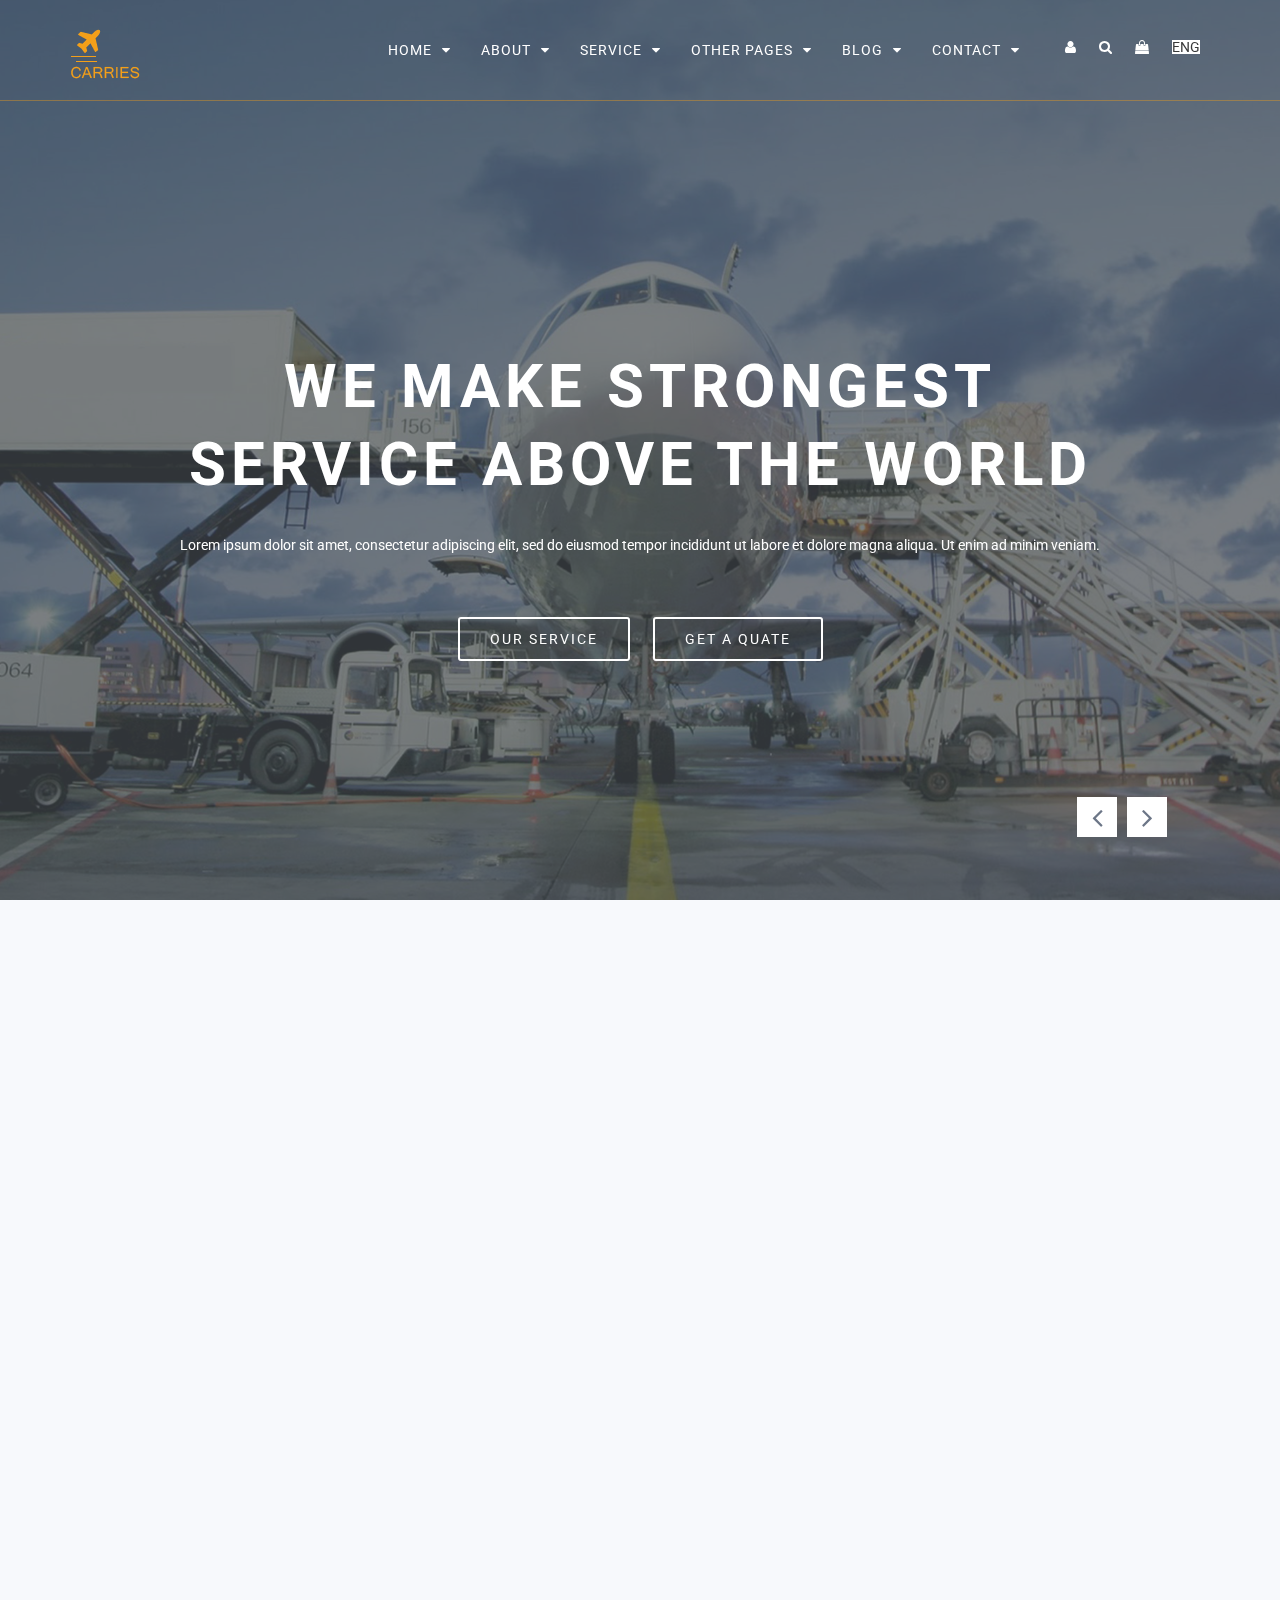
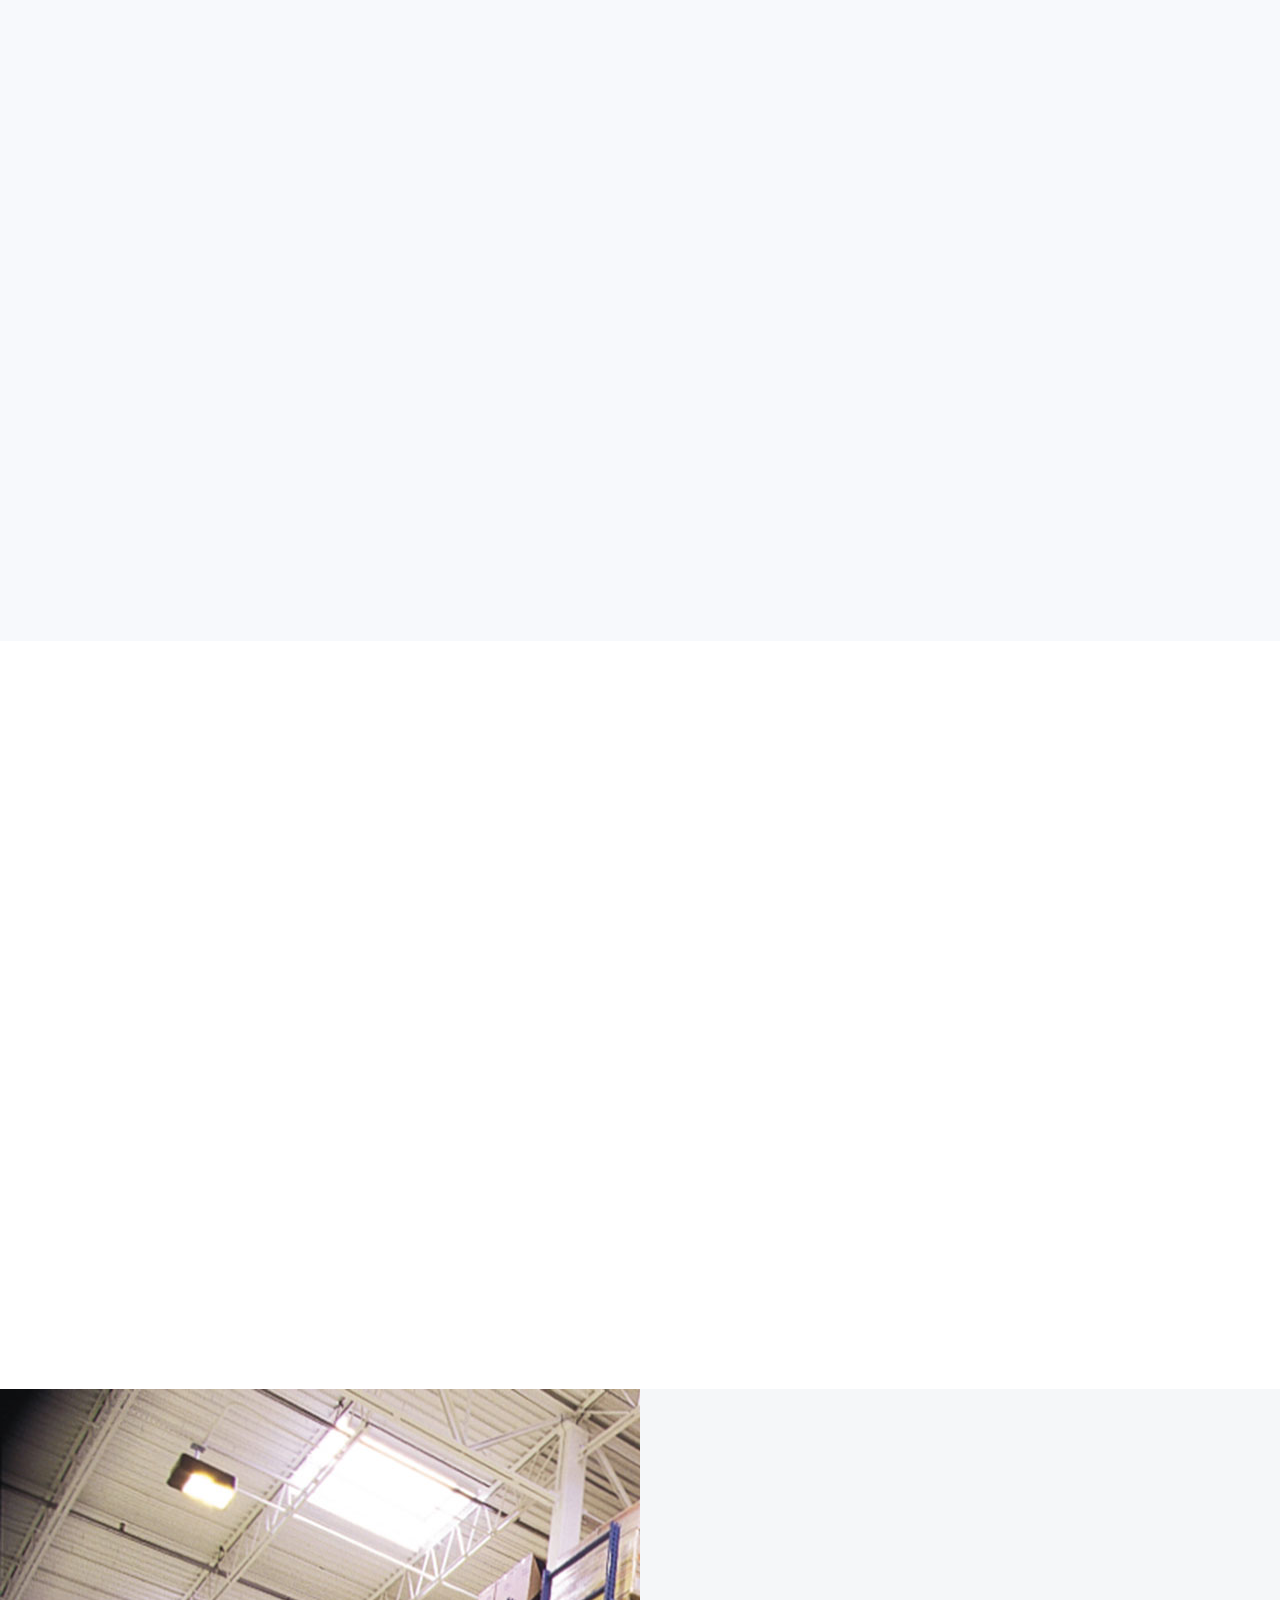
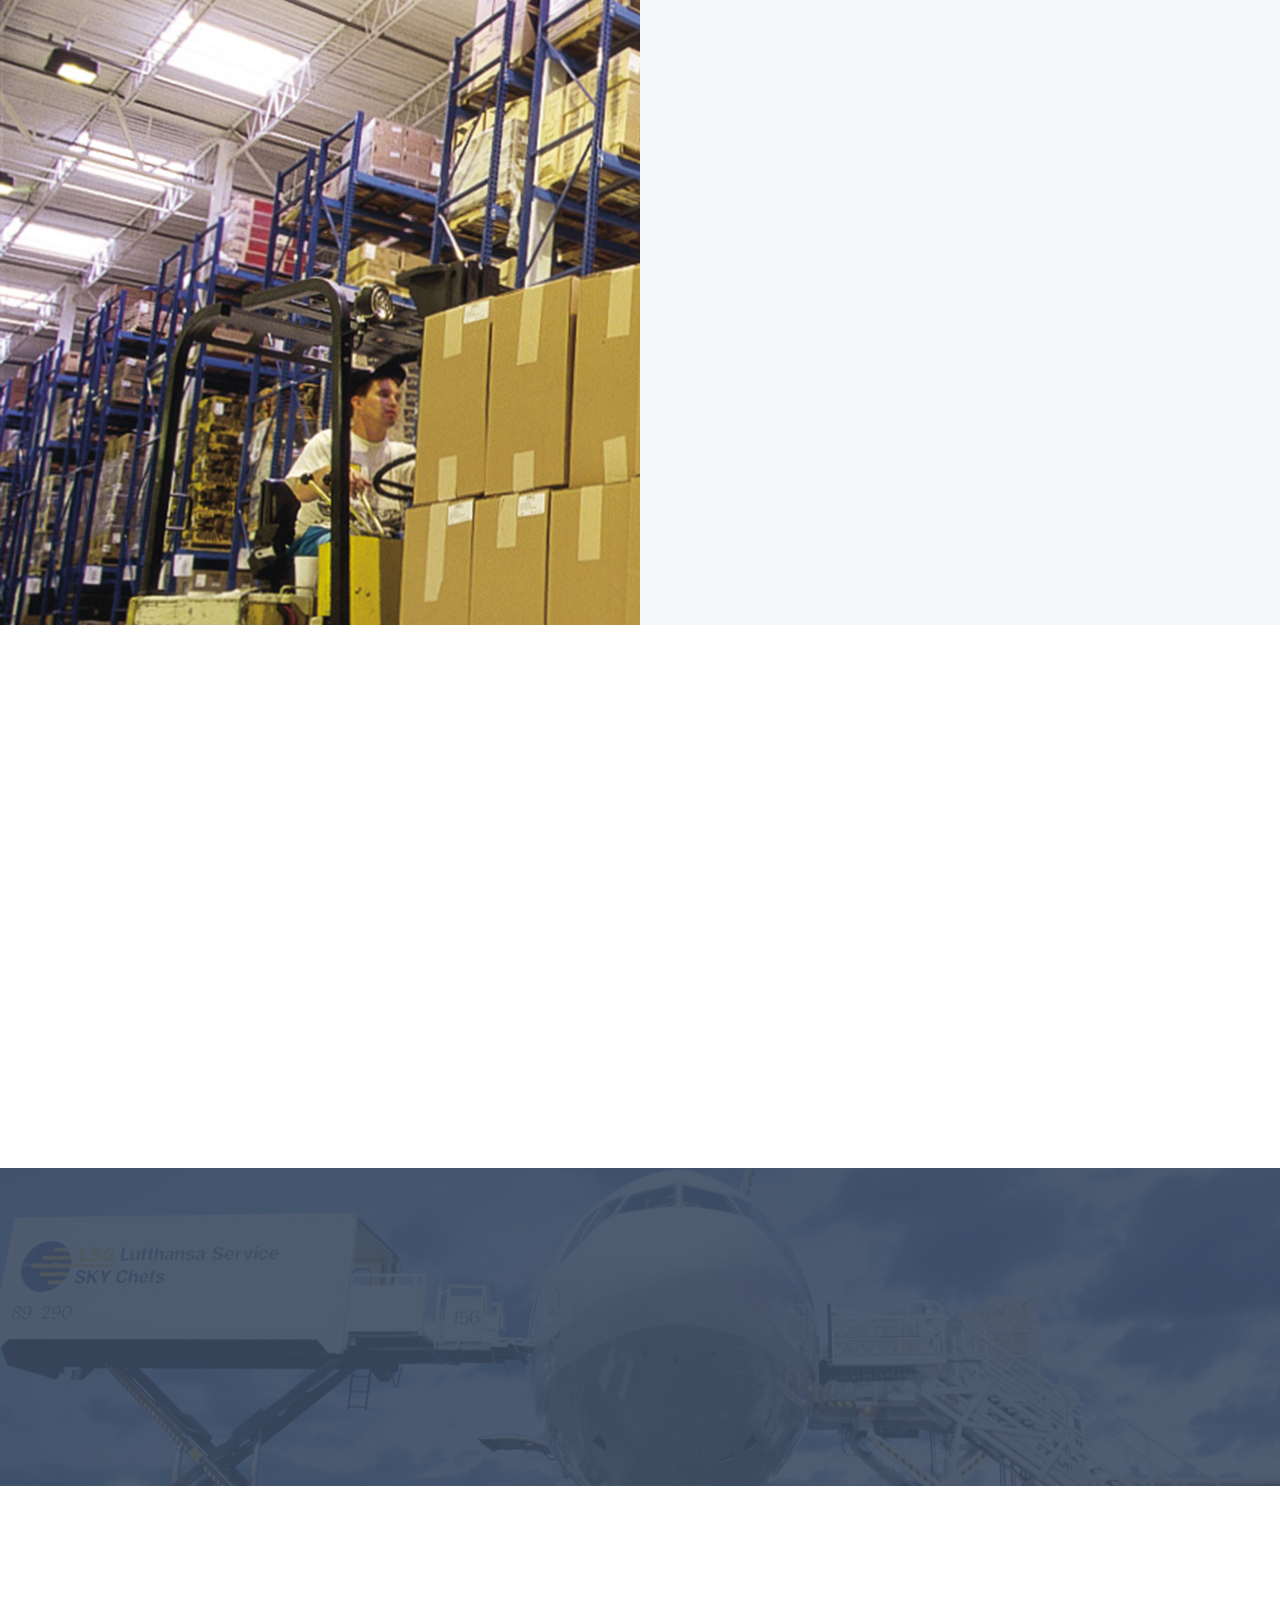
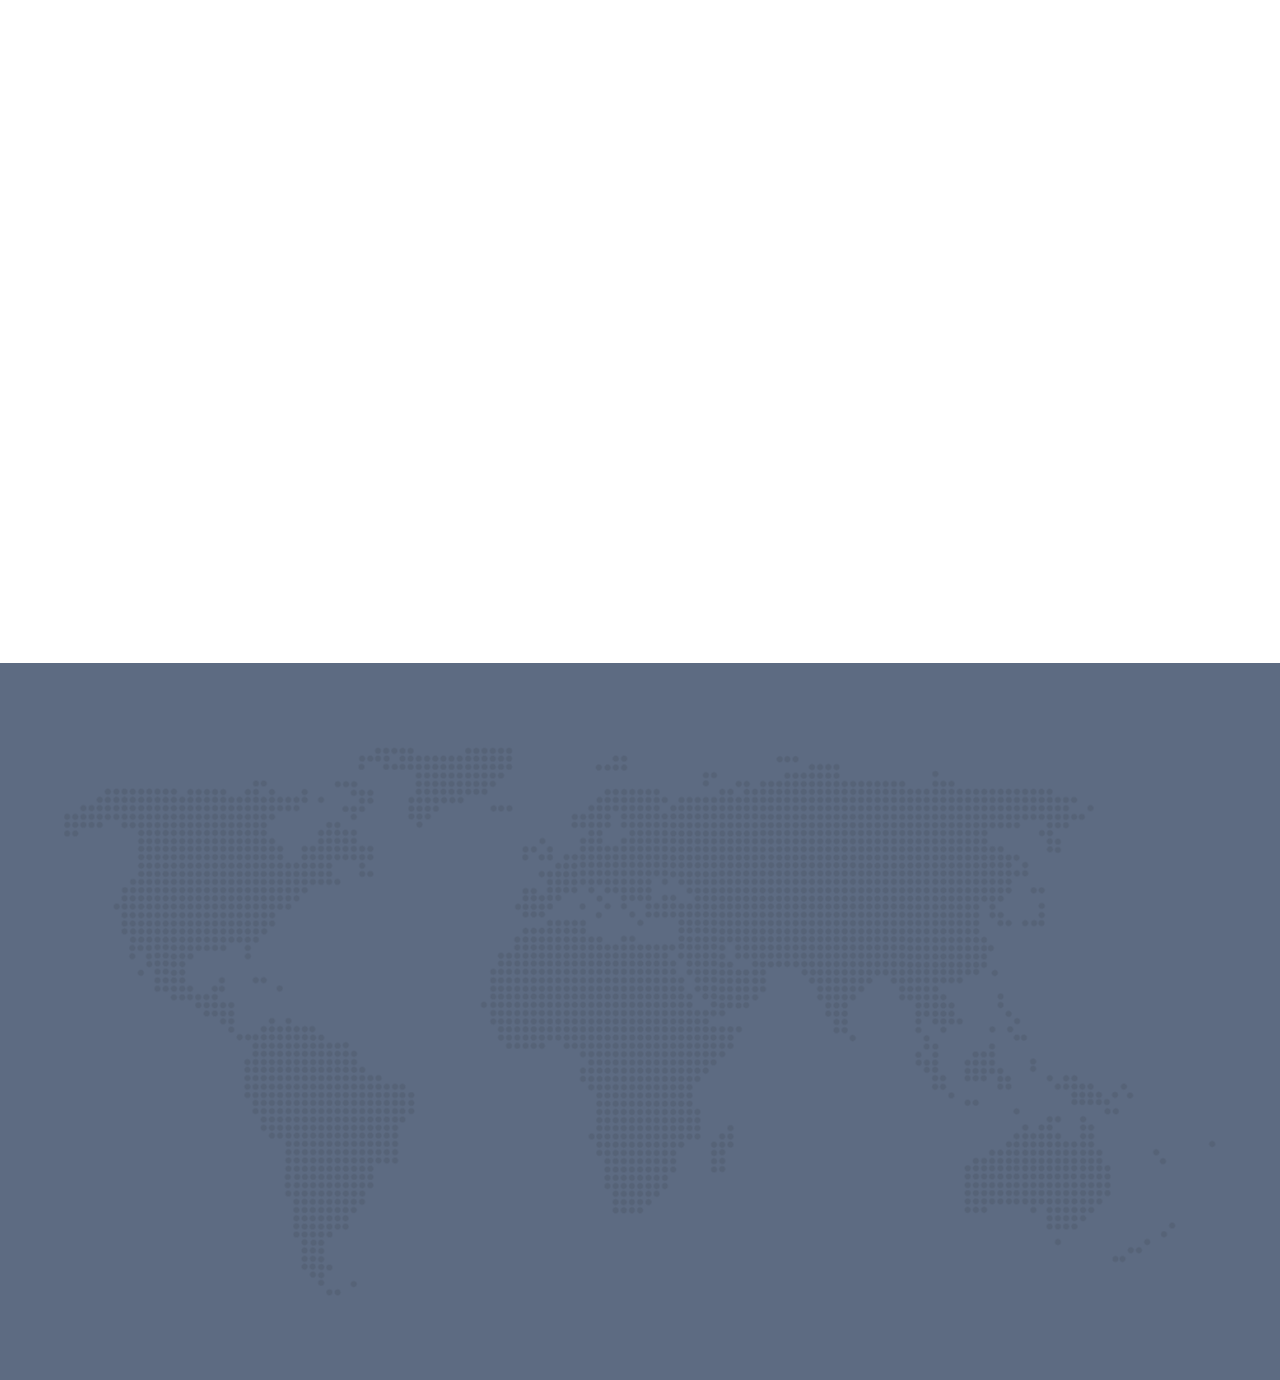
==== carries/index.html @ 47256d6e "The template" ====
<!doctype html>
<!--[if lt IE 7]>      <html class="no-js lt-ie9 lt-ie8 lt-ie7" lang=""> <![endif]-->
<!--[if IE 7]>         <html class="no-js lt-ie9 lt-ie8" lang=""> <![endif]-->
<!--[if IE 8]>         <html class="no-js lt-ie9" lang=""> <![endif]-->
<!--[if gt IE 8]><!-->
<html class="no-js" lang="en">
<!--<![endif]-->

<head>
    <!--====== USEFULL META ======-->
    <meta charset="UTF-8">
    <meta http-equiv="X-UA-Compatible" content="IE=edge">
    <meta name="viewport" content="width=device-width, initial-scale=1">
    <meta name="description" content="Transportation & Agency Template is a simple Smooth transportation and Agency Based Template" />
    <meta name="keywords" content="Portfolio, Agency, Onepage, Html, Business, Blog, Parallax" />

    <!--====== TITLE TAG ======-->
    <title>Carries HTML5 Business Template</title>

    <!--====== FAVICON ICON =======-->
    <link rel="shortcut icon" type="image/ico" href="img/favicon.png" />

    <!--====== STYLESHEETS ======-->
    <link rel="stylesheet" href="css/normalize.css">
    <link rel="stylesheet" href="css/animate.css">
    <link rel="stylesheet" href="css/stellarnav.min.css">
    <link rel="stylesheet" href="css/owl.carousel.css">
    <link href="css/bootstrap.min.css" rel="stylesheet">
    <link href="css/font-awesome.min.css" rel="stylesheet">

    <!--====== MAIN STYLESHEETS ======-->
    <link href="style.css" rel="stylesheet">
    <link href="css/responsive.css" rel="stylesheet">

    <script src="js/vendor/modernizr-2.8.3.min.js"></script>
    <!--[if lt IE 9]>
        <script src="//oss.maxcdn.com/html5shiv/3.7.2/html5shiv.min.js"></script>
        <script src="//oss.maxcdn.com/respond/1.4.2/respond.min.js"></script>
        <![endif]-->
</head>

<body class="home-one">

    <!--[if lt IE 8]>
        <p class="browserupgrade">You are using an <strong>outdated</strong> browser. Please <a href="http://browsehappy.com/">upgrade your browser</a> to improve your experience.</p>
    <![endif]-->

    <!--- PRELOADER -->
    <div class="preeloader">
        <div class="preloader-spinner"></div>
    </div>

    <!--SCROLL TO TOP-->
    <a href="#home" class="scrolltotop"><i class="fa fa-long-arrow-up"></i></a>

    <!--START TOP AREA-->
    <header class="top-area" id="home">
        <div class="top-area-bg" data-stellar-background-ratio="0.6"></div>
        <div class="header-top-area">
            <!--MAINMENU AREA-->
            <div class="mainmenu-area" id="mainmenu-area">
                <div class="mainmenu-area-bg"></div>
                <nav class="navbar">
                    <div class="container">
                        <div class="navbar-header">
                            <a href="#home" class="navbar-brand"><img src="img/logo.png" alt="logo"></a>
                        </div>
                        <div class="search-and-language-bar pull-right">
                            <ul>
                                <li><a href="#"><i class="fa fa-user"></i></a></li>
                                <li class="search-box"><i class="fa fa-search"></i></li>
                                <li><a href="#"><i class="fa fa-shopping-bag"></i></a></li>
                                <li class="select-language">
                                    <select name="#" id="#">
                                    <option selected value="End">ENG</option>
                                    <option value="ARA">ARA</option>
                                    <option value="CHI">CHI</option>
                                </select>
                                </li>
                            </ul>
                            <form action="#" class="search-form">
                                <input type="search" name="search" id="search">
                                <button type="submit"><i class="fa fa-search"></i></button>
                            </form>
                        </div>
                        <div id="main-nav" class="stellarnav">
                            <ul id="nav" class="nav navbar-nav">
                                <li><a href="index.html">home</a>
                                    <ul>
                                        <li><a href="index.html">Home Version 1</a></li>
                                        <li><a href="index-2.html">Home Version 2</a></li>
                                        <li><a href="index-3.html">Home Version 3</a></li>
                                        <li><a href="index-4.html">Home Version 4</a></li>
                                    </ul>
                                </li>
                                <li><a href="about.html">about</a>
                                    <ul>
                                        <li><a href="about.html">About</a></li>
                                        <li><a href="about-company-profile.html">About Profile</a></li>
                                        <li><a href="about-company-history.html">About History</a></li>
                                        <li><a href="about-company-report.html">About Report</a></li>
                                        <li><a href="about-team.html">About Team</a></li>
                                        <li><a href="about-support.html">About Support</a></li>
                                    </ul>
                                </li>
                                <li><a href="service.html">Service</a>
                                    <ul>
                                        <li><a href="service.html">Service Version 1</a></li>
                                        <li><a href="service-2.html">Service Version 2</a></li>
                                        <li><a href="service-3.html">Service Version 3</a></li>
                                        <li><a href="single-service.html">Service Details</a></li>
                                    </ul>
                                </li>
                                <li><a href="">Other Pages</a>
                                    <ul>
                                        <li><a href="404.html">404</a></li>
                                        <li><a href="coming-soon.html">Coming Soon</a></li>
                                    </ul>
                                </li>
                                <li><a href="blog.html">Blog</a>
                                    <ul>
                                        <li><a href="blog.html">Blog Version 1</a></li>
                                        <li><a href="blog-2.html">Blog Version 2</a></li>
                                        <li><a href="single-blog.html">Single Blog</a></li>
                                    </ul>
                                </li>
                                <li><a href="contact.html">Contact</a>
                                    <ul>
                                        <li><a href="contact.html">Contact Version 1</a></li>
                                        <li><a href="contact-2.html">Contact Version 2</a></li>
                                    </ul>
                                </li>
                            </ul>
                        </div>
                    </div>
                </nav>
            </div>
            <!--END MAINMENU AREA END-->
        </div>
        <!--HOME SLIDER AREA-->
        <div class="welcome-slider-area">
            <div class="welcome-single-slide slider-bg-one">
                <div class="container">
                    <div class="row flex-v-center">
                        <div class="col-md-10 col-md-offset-1">
                            <div class="welcome-text text-center">
                                <h1>WE MAKE STRONGEST SERVICE ABOVE THE WORLD</h1>
                                <p>Lorem ipsum dolor sit amet, consectetur adipiscing elit, sed do eiusmod tempor incididunt ut labore et dolore magna aliqua. Ut enim ad minim veniam.</p>
                                <div class="home-button">
                                    <a href="#">Our Service</a>
                                    <a href="#">Get A Quate</a>
                                </div>
                            </div>
                        </div>
                    </div>
                </div>
            </div>
            <div class="welcome-single-slide slider-bg-two">
                <div class="container">
                    <div class="row flex-v-center">
                        <div class="col-md-10 col-md-offset-1">
                            <div class="welcome-text text-center">
                                <h1>WE MAKE STRONGEST SERVICE ABOVE THE WORLD</h1>
                                <p>Lorem ipsum dolor sit amet, consectetur adipiscing elit, sed do eiusmod tempor incididunt ut labore et dolore magna aliqua. Ut enim ad minim veniam.</p>
                                <div class="home-button">
                                    <a href="#">Our Service</a>
                                    <a href="#">Get A Quate</a>
                                </div>
                            </div>
                        </div>
                    </div>
                </div>
            </div>
        </div>
        <!--END HOME SLIDER AREA-->
    </header>
    <!--END TOP AREA-->

    <!--BLOG AREA-->
    <section class="blog-area gray-bg padding-top">
        <div class="container">
            <div class="row">
                <div class="col-md-4 col-lg-4 col-sm-6 col-xs-12">
                    <div class="single-blog wow fadeInUp" data-wow-delay="0.2s">
                        <div class="blog-image">
                            <img src="img/blog/blog_1.jpg" alt="">
                        </div>
                        <div class="blog-details text-center">
                            <div class="blog-meta"><a href="#"><i class="fa fa-ship"></i></a></div>
                            <h3><a href="single-blog.html">Ocean Freight</a></h3>
                            <p>It is a long established fact that a reader will be distracted by the readable content of a page when looking at its layout..</p>
                            <a href="single-blog.html" class="read-more">Read More</a>
                        </div>
                    </div>
                </div>
                <div class="col-md-4 col-lg-4 col-sm-6 col-xs-12">
                    <div class="single-blog wow fadeInUp" data-wow-delay="0.3s">
                        <div class="blog-image">
                            <img src="img/blog/blog_2.jpg" alt="">
                        </div>
                        <div class="blog-details text-center">
                            <div class="blog-meta"><a href="#"><i class="fa fa-plane"></i></a></div>
                            <h3><a href="single-blog.html">Air Freight</a></h3>
                            <p>It is a long established fact that a reader will be distracted by the readable content of a page when looking at its layout..</p>
                            <a href="single-blog.html" class="read-more">Read More</a>
                        </div>
                    </div>
                </div>
                <div class="col-md-4 col-lg-4 col-sm-12 col-xs-12">
                    <div class="single-blog wow fadeInUp" data-wow-delay="0.4s">
                        <div class="blog-image">
                            <img src="img/blog/blog_3.jpg" alt="">
                        </div>
                        <div class="blog-details text-center">
                            <div class="blog-meta"><a href="#"><i class="fa fa-truck"></i></a></div>
                            <h3><a href="single-blog.html">Street Freight</a></h3>
                            <p>It is a long established fact that a reader will be distracted by the readable content of a page when looking at its layout..</p>
                            <a href="single-blog.html" class="read-more">Read More</a>
                        </div>
                    </div>
                </div>
            </div>
        </div>
    </section>
    <!--BLOG AREA END-->

    <!--ABOUT AREA-->
    <section class="about-area gray-bg section-padding">
        <div class="container">
            <div class="row">
                <div class="col-md-4 col-lg-4 col-sm-12 col-xs-12">
                    <div class="quote-form-area wow fadeIn">
                        <h3>Get A Quote</h3>
                        <form class="quote-form" action="#">
                            <p class="width-full">
                                <input type="text" name="name" id="name" placeholder="Your Name">
                            </p>
                            <p class="width-half">
                                <input type="email" name="email" id="email" placeholder="Email">
                                <input class="pull-right" type="phone" name="phone" id="phone" placeholder="Phone">
                            </p>
                            <p class="width-half">
                                <input type="text" name="type" id="type" placeholder="Type">
                                <input class="pull-right" type="text" name="quantity" id="quantity" placeholder="Quantity">
                            </p>
                            <p class="width-full">
                                <input type="text" name="destination" id="destination" placeholder="Destination">
                            </p>
                            <p>
                                <textarea name="quote-message" id="quote-message" cols="30" rows="4" placeholder="Your Message..."></textarea>
                            </p>
                            <button type="submit">Send</button>
                        </form>
                    </div>
                </div>
                <div class="col-md-7 col-lg-7 col-md-offset-1 col-lg-offset-1 col-sm-12 col-xs-12">
                    <div class="about-content-area wow fadeIn">
                        <div class="about-content">
                            <h2>We have 25 years experience in this passion</h2>
                            <p>There are many variations of passages of Lorem Ipsum available, but the majority have suffered alteration in some form, by injected humour, or randomised words which don't look even slightly believable. If you are going to use a passage of Lorem Ipsum,</p>
                            <a href="#">read more <i class="fa fa-angle-right"></i></a>
                        </div>
                        <div class="about-count">
                            <div class="single-about-count">
                                <h4><i class="fa fa-suitcase"></i> 120</h4>
                                <p>Project Done</p>
                            </div>
                            <div class="single-about-count">
                                <h4><i class="fa fa-thumbs-o-up"></i> 100</h4>
                                <p>Project Done</p>
                            </div>
                            <div class="single-about-count">
                                <h4><i class="fa fa-users"></i> 30</h4>
                                <p>Project Done</p>
                            </div>
                        </div>
                    </div>
                </div>
            </div>
        </div>
    </section>
    <!--ABOUT AREA END-->

    <!--SERVICE AREA-->
    <section class="service-area">
        <div class="service-top-area padding-top">
            <div class="container">
                <div class="row">
                    <div class="col-md-6 col-lg-6 col-md-offset-3 col-lg-offset-3 col-sm-12 col-xs-12">
                        <div class="area-title text-center wow fadeIn">
                            <h2>Our Service</h2>
                            <p>Sed ut perspiciatis unde omnis iste natus error sit voluptatem accusantium doloremque laudantium, </p>
                        </div>
                    </div>
                </div>
                <div class="row">
                    <div class="col-md-4 col-lg-4 col-sm-12 col-xs-12">
                        <div class="service-content wow fadeIn">
                            <h2>we offer quick & powerful logistics solution</h2>
                            <p>I must explain to you how all this mistaken idea of denouncing pleasure and praising pain was born and I will give you.</p>
                            <a href="service.html" class="read-more">Learn More</a>
                        </div>
                    </div>
                    <div class="col-md-8 col-lg-8 col-sm-12 col-xs-12">
                        <div class="service-catalouge-content-area wow fadeIn">
                            <div class="service-catalouge-bg"></div>
                            <div class="row">
                                <div class="col-md-7 col-lg-7 col-md-offset-5 col-lg-offset-5 col-sm-12 col-xs-12">
                                    <div class="catalouge-content">
                                        <h3>Why Choose Us ?</h3>
                                        <p>I must explain to you how all this mistaken idea of denouncing pleasure and praising pain was born and I will give you.</p>
                                        <ul>
                                            <li><i class="fa fa-check"></i> Lorem ipsum dolor sit amet, consectetur.</li>
                                            <li><i class="fa fa-check"></i> Sed quia consequuntur magni dolores eos.</li>
                                            <li><i class="fa fa-check"></i> Nemo enim ipsam voluptatem .</li>
                                            <li><i class="fa fa-check"></i> We denounce with righteous indignation.</li>
                                        </ul>
                                        <a href="service.html" class="read-more">Learn More</a>
                                    </div>
                                </div>
                            </div>
                        </div>
                    </div>
                </div>
            </div>
        </div>
        <div class="service-bottom-area section-padding">
            <div class="service-bottom-area-bg"></div>
            <div class="container">
                <div class="row">
                    <div class="col-md-6 col-lg-6 col-md-offset-6 col-lg-offset-6 col-sm-12 col-xs-12">
                        <div class="service-list wow fadeIn">
                            <div class="single-service">
                                <div class="service-icon-hexagon">
                                    <div class="hex">
                                        <div class="service-icon">
                                            <i class="fa fa-dropbox"></i>
                                        </div>
                                    </div>
                                </div>
                                <div class="service-details">
                                    <h4>Ware House</h4>
                                    <p>Sed ut perspiciatis unde omnis iste natus error sit voluptatem accusantium doloremque laudantium, totam rem aperiam.</p>
                                    <a href="#">read more</a>
                                </div>
                            </div>
                            <div class="single-service">
                                <div class="service-icon-hexagon">
                                    <div class="hex">
                                        <div class="service-icon"><i class="fa fa-truck"></i></div>
                                    </div>
                                </div>
                                <div class="service-details">
                                    <h4>Road Freight</h4>
                                    <p>Sed ut perspiciatis unde omnis iste natus error sit voluptatem accusantium doloremque laudantium, totam rem aperiam.</p>
                                    <a href="#">read more</a>
                                </div>
                            </div>
                            <div class="single-service">
                                <div class="service-icon-hexagon">
                                    <div class="hex">
                                        <div class="service-icon"><i class="fa fa-ship"></i></div>
                                    </div>
                                </div>
                                <div class="service-details">
                                    <h4>Sea Freight</h4>
                                    <p>Sed ut perspiciatis unde omnis iste natus error sit voluptatem accusantium doloremque laudantium, totam rem aperiam.</p>
                                    <a href="#">read more</a>
                                </div>
                            </div>
                            <div class="single-service">
                                <div class="service-icon-hexagon">
                                    <div class="hex">
                                        <div class="service-icon"><i class="fa fa-plane"></i></div>
                                    </div>
                                </div>
                                <div class="service-details">
                                    <h4>Air Freight</h4>
                                    <p>Sed ut perspiciatis unde omnis iste natus error sit voluptatem accusantium doloremque laudantium, totam rem aperiam.</p>
                                    <a href="#">read more</a>
                                </div>
                            </div>
                        </div>
                    </div>
                </div>
            </div>
        </div>
    </section>
    <!--SERVICE AREA END-->

    <!--PROMO AREA-->
    <section class="promo-area">
        <div class="promo-top-area section-padding wow fadeIn">
            <div class="container">
                <div class="row">
                    <div class="col-md-4 col-lg-4 col-sm-6 col-xs-12">
                        <div class="single-promo">
                            <div class="promo-icon"><i class="fa fa-anchor"></i></div>
                            <div class="promo-details">
                                <h3>Our Location</h3>
                                <p>Lorem ipsum dolor sit amet, consectetur adipiscing elit.</p>
                            </div>
                        </div>
                        <div class="single-promo">
                            <div class="promo-icon"><i class="fa fa-newspaper-o"></i></div>
                            <div class="promo-details">
                                <h3>Latest News</h3>
                                <p>Lorem ipsum dolor sit amet, consectetur adipiscing elit.</p>
                            </div>
                        </div>
                    </div>
                    <div class="col-md-4 col-lg-4 col-sm-6 col-xs-12">
                        <div class="single-promo">
                            <div class="promo-icon"><i class="fa fa-umbrella"></i></div>
                            <div class="promo-details">
                                <h3>24/7 Support</h3>
                                <p>Lorem ipsum dolor sit amet, consectetur adipiscing elit.</p>
                            </div>
                        </div>
                        <div class="single-promo">
                            <div class="promo-icon"><i class="fa fa-bicycle"></i></div>
                            <div class="promo-details">
                                <h3>Fast Delevery</h3>
                                <p>Lorem ipsum dolor sit amet, consectetur adipiscing elit.</p>
                            </div>
                        </div>
                    </div>
                </div>
            </div>
        </div>
        <div class="promo-bottom-area section-padding">
            <div class="promo-botton-area-bg" data-stellar-background-ratio="0.6"></div>
            <div class="container">
                <div class="row">
                    <div class="col-md-10 col-lg-10 col-md-offset-1 col-lg-offset-1 col-sm-12 col-xs-12 text-center">
                        <div class="promo-bottom-content wow fadeIn">
                            <h2>we provide international freight &amp; logistics service worldwidw</h2>
                            <a href="#" class="read-more">Get a quote</a>
                        </div>
                    </div>
                </div>
            </div>
        </div>
    </section>
    <!--PROMO AREA END-->

    <!--TESTMONIAL AREA -->
    <section class="testmonial-area section-padding">
        <div class="container">
            <div class="row">
                <div class="col-md-6 col-lg-6 col-md-offset-3 col-lg-offset-3 col-sm-12 col-xs-12">
                    <div class="area-title text-center wow fadeIn">
                        <h2>what client’s say</h2>
                    </div>
                </div>
            </div>
            <div class="row">
                <div class="col-md-4 col-lg-4 col-md-offset-4 col-lg-offset-4 col-sm-8 col-sm-offset-2 col-xs-8 col-xs-offset-2">
                    <div class="client-photo-list wow fadeIn">
                        <div class="client_photo">
                            <div class="item">
                                <img src="img/testmonial/1.jpg" alt="">
                            </div>
                            <div class="item">
                                <img src="img/testmonial/2.jpg" alt="">
                            </div>
                            <div class="item">
                                <img src="img/testmonial/3.jpg" alt="">
                            </div>
                            <div class="item">
                                <img src="img/testmonial/1.jpg" alt="">
                            </div>
                            <div class="item">
                                <img src="img/testmonial/2.jpg" alt="">
                            </div>
                        </div>
                    </div>
                </div>
            </div>
            <div class="row">
                <div class="col-md-12">
                    <div class="client_nav">
                        <span class="fa fa-angle-left testi_prev"></span>
                        <span class="fa fa-angle-right testi_next"></span>
                    </div>
                </div>
                <div class="col-xs-12 col-md-10 col-md-offset-1 text-center">
                    <div class="client-details-content wow fadeIn">
                        <div class="client_details">
                            <div class="item">
                                <q>Lorem ipsum dolor sit amet, consectetur adipiscing elit, sed do eiusmod tempor incididunt ut labore et dolore magna aliqua. Ut enim ad minim veniam, quis nostrud exercitation ullamco laboris nisi ut aliquip ex ea commodo consequat. Duis aute irure dolor in reprehenderit in voluptate velit esse cillum dolore eu fugiat nulla pariatur. </q>
                                <h3>JABIN KANE</h3>
                                <p>CEO, TOPSMMPANEL.COM</p>
                            </div>
                            <div class="item">
                                <q>Lorem ipsum dolor sit amet, consectetur adipiscing elit, sed do eiusmod tempor incididunt ut labore et dolore magna aliqua. Ut enim ad minim veniam, quis nostrud exercitation ullamco laboris nisi ut aliquip ex ea commodo consequat. Duis aute irure dolor in reprehenderit in voluptate velit esse cillum dolore eu fugiat nulla pariatur. </q>
                                <h3>JABIN KANE</h3>
                                <p>CEO, TOPSMMPANEL.COM</p>
                            </div>
                            <div class="item">
                                <q>Lorem ipsum dolor sit amet, consectetur adipiscing elit, sed do eiusmod tempor incididunt ut labore et dolore magna aliqua. Ut enim ad minim veniam, quis nostrud exercitation ullamco laboris nisi ut aliquip ex ea commodo consequat. Duis aute irure dolor in reprehenderit in voluptate velit esse cillum dolore eu fugiat nulla pariatur. </q>
                                <h3>JABIN KANE</h3>
                                <p>CEO, TOPSMMPANEL.COM</p>
                            </div>
                            <div class="item">
                                <q>Lorem ipsum dolor sit amet, consectetur adipiscing elit, sed do eiusmod tempor incididunt ut labore et dolore magna aliqua. Ut enim ad minim veniam, quis nostrud exercitation ullamco laboris nisi ut aliquip ex ea commodo consequat. Duis aute irure dolor in reprehenderit in voluptate velit esse cillum dolore eu fugiat nulla pariatur. </q>
                                <h3>JABIN KANE</h3>
                                <p>CEO, TOPSMMPANEL.COM</p>
                            </div>
                            <div class="item">
                                <q>Lorem ipsum dolor sit amet, consectetur adipiscing elit, sed do eiusmod tempor incididunt ut labore et dolore magna aliqua. Ut enim ad minim veniam, quis nostrud exercitation ullamco laboris nisi ut aliquip ex ea commodo consequat. Duis aute irure dolor in reprehenderit in voluptate velit esse cillum dolore eu fugiat nulla pariatur. </q>
                                <h3>JABIN KANE</h3>
                                <p>CEO, TOPSMMPANEL.COM</p>
                            </div>
                        </div>
                    </div>
                </div>
            </div>
        </div>
    </section>
    <!--TESTMONIAL AREA END -->

    <!--FOOER AREA-->
    <div class="footer-area dark-bg">
        <div class="footer-area-bg"></div>
        <div class="footer-top-area wow fadeIn">
            <div class="container">
                <div class="row">
                    <div class="col-md-6 col-lg-6 col-sm-12 col-xs-12">
                        <div class="subscribe-content">
                            <h2>Weekly Newsletter</h2>
                            <p>There are many vaiations of passages of lorem ipsum available.</p>
                        </div>
                    </div>
                    <div class="col-md-6 col-lg-6 col-sm-12 col-xs-12">
                        <div class="subscriber-form-area">
                            <form action="#" class="subsriber-form">
                                <label for="subscriber-mail"><i class="fa fa-envelope-o"></i></label>
                                <input type="email" name="subscriber-mail" id="subscriber-mail" placeholder="Enter Your Mail">
                                <button type="submit">subscribe</button>
                            </form>
                        </div>
                    </div>
                </div>
                <div class="row">
                    <div class="col-md-12">
                        <div class="footer-border"> </div>
                    </div>
                </div>
            </div>
        </div>
        <div class="footer-bottom-area wow fadeIn">
            <div class="container">
                <div class="row">
                    <div class="col-md-3 col-lg-3 col-sm-6 col-xs-12">
                        <div class="single-footer-widget footer-about">
                            <h3>About Us</h3>
                            <p>Lorem ipsum dolor sit amet, consectetur adipiscing elit.</p>
                            <ul>
                                <li><i class="fa fa-phone"></i> <a href="callto:+8801911854378">+8801911854378</a></li>
                                <li><i class="fa fa-map-marker"></i> <a href="mailto:backpiper.com@gmail.com">backpiper.com@gmail.com</a></li>
                                <li><i class="fa fa-phone"></i> Gazipur, 1704, Bangladesh. 1215.</li>
                            </ul>
                        </div>
                    </div>
                    <div class="col-md-3 col-lg-3 col-sm-6 col-xs-12">
                        <div class="single-footer-widget twitter-widget">
                            <h3>Latest Tweets</h3>
                            <ul>
                                <li>
                                    <div class="twitter-icon"><i class="fa fa-phone"></i></div>
                                    <div class="tweet-detail">
                                        <p>Sed ut perspiciatis unde omnis iste natus error sit voluptatem .</p>
                                        <a href="#" class="tweet-meta">5 Miniutes Ago</a>
                                    </div>
                                </li>
                                <li>
                                    <div class="twitter-icon"><i class="fa fa-phone"></i></div>
                                    <div class="tweet-detail">
                                        <p>Sed ut perspiciatis unde omnis iste natus error sit voluptatem .</p>
                                        <a href="#" class="tweet-meta">5 Miniutes Ago</a>
                                    </div>
                                </li>
                            </ul>
                        </div>
                    </div>
                    <div class="col-md-3 col-lg-3 col-sm-6 col-xs-12">
                        <div class="single-footer-widget list-widget">
                            <h3>Customer Service</h3>
                            <ul>
                                <li><a href="#">Support Forums</a></li>
                                <li><a href="#">Communication</a></li>
                                <li><a href="#">FAQS</a></li>
                                <li><a href="#">Privacy Policy</a></li>
                                <li><a href="#">Rules & Condition</a></li>
                                <li><a href="#">Contact Us</a></li>
                            </ul>
                        </div>
                    </div>
                    <div class="col-md-3 col-lg-3 col-sm-6 col-xs-12">
                        <div class="single-footer-widget instafeed-widget">
                            <h3>Customer Service</h3>
                            <ul>
                                <li><a href="#"><img src="img/instafeed/1.jpg" alt=""></a></li>
                                <li><a href="#"><img src="img/instafeed/2.jpg" alt=""></a></li>
                                <li><a href="#"><img src="img/instafeed/3.jpg" alt=""></a></li>
                                <li><a href="#"><img src="img/instafeed/4.jpg" alt=""></a></li>
                                <li><a href="#"><img src="img/instafeed/5.jpg" alt=""></a></li>
                                <li><a href="#"><img src="img/instafeed/6.jpg" alt=""></a></li>
                            </ul>
                        </div>
                    </div>
                </div>
                <div class="row">
                    <div class="col-md-12">
                        <div class="footer-border"> </div>
                    </div>
                </div>
            </div>
        </div>
        <div class="footer-copyright-area">
            <div class="container">
                <div class="row">
                    <div class="col-md-6 col-lg-6 col-sm-12 col-xs-12">
                        <div class="footer-copyright wow fadeIn">
                            <!-- Link back to Colorlib can't be removed. Template is licensed under CC BY 3.0. -->
                            <p>Copyright &copy;<script>document.write(new Date().getFullYear());</script> All rights reserved | This template is made with <i class="fa fa-heart-o" aria-hidden="true"></i> by <a href="https://colorlib.com" target="_blank">Colorlib</a></p>
                            <!-- Link back to Colorlib can't be removed. Template is licensed under CC BY 3.0. -->
                        </div>
                    </div>
                    <div class="col-md-6 col-lg-6 col-sm-12 col-xs-12">
                        <div class="footer-social-bookmark text-right wow fadeIn">
                            <ul class="social-bookmark">
                                <li><a href="#"><i class="fa fa-facebook"></i></a></li>
                                <li><a href="#"><i class="fa fa-vimeo"></i></a></li>
                                <li><a href="#"><i class="fa fa-twitter"></i></a></li>
                                <li><a href="#"><i class="fa fa-behance"></i></a></li>
                                <li><a href="#"><i class="fa fa-dribbble"></i></a></li>
                            </ul>
                        </div>
                    </div>
                </div>
            </div>
        </div>
    </div>
    <!--FOOER AREA END-->


    <!--====== SCRIPTS JS ======-->
    <script src="js/vendor/jquery-1.12.4.min.js"></script>
    <script src="js/vendor/bootstrap.min.js"></script>

    <!--====== PLUGINS JS ======-->
    <script src="js/vendor/jquery.easing.1.3.js"></script>
    <script src="js/vendor/jquery-migrate-1.2.1.min.js"></script>
    <script src="js/vendor/jquery.appear.js"></script>
    <script src="js/owl.carousel.min.js"></script>
    <script src="js/stellar.js"></script>
    <script src="js/wow.min.js"></script>
    <script src="js/stellarnav.min.js"></script>
    <script src="js/contact-form.js"></script>
    <script src="js/jquery.sticky.js"></script>

    <!--===== ACTIVE JS=====-->
    <script src="js/main.js"></script>
</body>

</html>
---- carries/css/stellarnav.min.css ----
.stellarnav,.stellarnav li{position:relative;line-height:normal}.stellarnav{width:100%;z-index:9900}.stellarnav ul{margin:0;padding:0;text-align:center}.stellarnav li{list-style:none;display:block;margin:0;padding:0;vertical-align:middle}.stellarnav li a{padding:15px;display:block;text-decoration:none;color:#777;font-size:inherit;font-family:inherit;box-sizing:border-box;-webkit-transition:all .3s ease-out;-moz-transition:all .3s ease-out;transition:all .3s ease-out}.stellarnav>ul>li{display:inline-block}.stellarnav>ul>li>a{padding:20px 40px}.stellarnav ul ul{top:auto;width:220px;position:absolute;z-index:9900;text-align:left;display:none;background:#ddd}.stellarnav li li{display:block}.stellarnav ul ul ul{top:0;left:220px}.stellarnav>ul>li:hover>ul>li:hover>ul{opacity:1;visibility:visible;top:0}.stellarnav>ul>li.drop-left>ul{right:0}.stellarnav li.drop-left ul ul{left:auto;right:220px}.stellarnav.light,.stellarnav.light ul ul{background:rgba(255,255,255,1)}.stellarnav.light li a{color:#000}.stellarnav.light .call-btn-mobile,.stellarnav.light .close-menu,.stellarnav.light .location-btn-mobile,.stellarnav.light .menu-toggle{color:rgba(0,0,0,1)}.stellarnav.dark,.stellarnav.dark ul ul{background:rgba(0,0,0,1)}.stellarnav.dark li a{color:#FFF}.stellarnav.dark .call-btn-mobile,.stellarnav.dark .close-menu,.stellarnav.dark .location-btn-mobile,.stellarnav.dark .menu-toggle{color:rgba(255,255,255,1)}.stellarnav.fixed{position:fixed;width:100%;top:0;left:0;z-index:9999}body.stellarnav-noscroll-x{overflow-x:hidden}.stellarnav li.has-sub>a:after{content:'\f0d7';font-family:FontAwesome;margin-left:10px}.stellarnav li li.has-sub>a:after{content:'\f0da';font-family:FontAwesome;margin-left:10px}.stellarnav li.drop-left li.has-sub>a:after{float:left;content:'\f0d9';font-family:FontAwesome;margin-right:10px}.stellarnav.hide-arrows li li.has-sub>a:after,.stellarnav.hide-arrows li.drop-left li.has-sub>a:after,.stellarnav.hide-arrows li.has-sub>a:after{display:none}.stellarnav .dd-toggle{display:none;position:absolute;top:0;right:0;padding:0;width:48px;height:48px;text-align:center;z-index:9999;border:0}.stellarnav .dd-toggle i{position:absolute;margin:auto;top:33%;left:0;right:0;-webkit-transition:transform .3s ease-out;-moz-transition:transform .3s ease-out;transition:transform .3s ease-out}.stellarnav.mobile>ul>li>a.dd-toggle{padding:0}.stellarnav li.call-btn-mobile,.stellarnav li.location-btn-mobile{display:none}.stellarnav li.open>a.dd-toggle i{-webkit-transform:rotate(135deg);-ms-transform:rotate(135deg);-o-transform:rotate(135deg);transform:rotate(135deg)}.stellarnav .call-btn-mobile,.stellarnav .close-menu,.stellarnav .location-btn-mobile,.stellarnav .menu-toggle{display:none;text-transform:uppercase;text-decoration:none;color:#777;padding:15px;box-sizing:border-box}.stellarnav .full{width:100%}.stellarnav .half{width:50%}.stellarnav .third{width:33%;text-align:center}.stellarnav .location-btn-mobile.third{text-align:center}.stellarnav .location-btn-mobile.half{text-align:right}.stellarnav.light .half,.stellarnav.light .third{border-left:1px solid rgba(0,0,0,.15)}.stellarnav.light.left .half,.stellarnav.light.left .third,.stellarnav.light.right .half,.stellarnav.light.right .third{border-bottom:1px solid rgba(0,0,0,.15)}.stellarnav.light .half:first-child,.stellarnav.light .third:first-child{border-left:0}.stellarnav.dark .half,.stellarnav.dark .third{border-left:1px solid rgba(255,255,255,.15)}.stellarnav.dark.left .half,.stellarnav.dark.left .third,.stellarnav.dark.right .half,.stellarnav.dark.right .third{border-bottom:1px solid rgba(255,255,255,.15)}.stellarnav.dark.left .menu-toggle,.stellarnav.dark.right .menu-toggle,.stellarnav.light.left .menu-toggle,.stellarnav.light.right .menu-toggle{border-bottom:0}.stellarnav.dark .half:first-child,.stellarnav.dark .third:first-child{border-left:0}.stellarnav.mobile,.stellarnav.mobile.fixed{position:static}.stellarnav.mobile ul{position:relative;display:none;text-align:left;background:rgba(221,221,221,1)}.stellarnav.mobile.active>ul,.stellarnav.mobile>ul>li{display:block}.stellarnav.mobile.active{padding-bottom:0}.stellarnav.mobile>ul>li>a{padding:15px}.stellarnav.mobile ul ul{position:relative;opacity:1;visibility:visible;width:auto;display:none;-moz-transition:none;-webkit-transition:none;-o-transition:color 0 ease-in;transition:none}.stellarnav.mobile ul ul ul{left:auto;top:auto}.stellarnav.mobile li.drop-left ul ul{right:auto}.stellarnav.mobile li a{border-bottom:1px solid rgba(255,255,255,.15)}.stellarnav.mobile li.has-sub a{padding-right:50px}.stellarnav.mobile>ul{border-top:1px solid rgba(255,255,255,.15)}.stellarnav.mobile.light li a{border-bottom:1px solid rgba(0,0,0,.15)}.stellarnav.mobile.light>ul{border-top:1px solid rgba(0,0,0,.15)}.stellarnav.mobile li a.dd-toggle,.stellarnav.mobile.light li a.dd-toggle{border:0}.stellarnav.mobile .call-btn-mobile,.stellarnav.mobile .close-menu,.stellarnav.mobile .dd-toggle,.stellarnav.mobile .location-btn-mobile,.stellarnav.mobile .menu-toggle{display:inline-block}.stellarnav.mobile li.call-btn-mobile{border-right:1px solid rgba(255,255,255,.1);box-sizing:border-box}.stellarnav.mobile li.call-btn-mobile,.stellarnav.mobile li.location-btn-mobile{display:inline-block;width:50%;text-transform:uppercase;text-align:center}.stellarnav.mobile li.call-btn-mobile.full,.stellarnav.mobile li.location-btn-mobile.full{display:block;width:100%;text-transform:uppercase;border-right:0;text-align:left}.stellarnav.mobile li.call-btn-mobile i,.stellarnav.mobile li.location-btn-mobile i{margin-right:5px}.stellarnav.mobile.light ul{background:rgba(255,255,255,1)}.stellarnav.mobile.dark ul{background:rgba(0,0,0,1)}.stellarnav.mobile.dark ul ul{background:rgba(255,255,255,.08)}.stellarnav.mobile.light li.call-btn-mobile{border-right:1px solid rgba(0,0,0,.1)}.stellarnav.mobile.top{position:absolute;width:100%;top:0;left:0;z-index:9999}.stellarnav.mobile li li.has-sub>a:after,.stellarnav.mobile li.drop-left li.has-sub>a:after,.stellarnav.mobile li.has-sub>a:after{display:none}.stellarnav.mobile.left>ul,.stellarnav.mobile.right>ul{position:absolute;top:0;bottom:0;width:100%;max-width:280px;overflow-x:hidden;overflow-y:auto;-webkit-overflow-scrolling:touch}.stellarnav.mobile.right>ul{right:0}.stellarnav.mobile.left .close-menu,.stellarnav.mobile.right .close-menu{display:inline-block;text-align:right}.stellarnav.mobile.left>ul{left:0}.stellarnav.mobile.left .call-btn-mobile.half,.stellarnav.mobile.left .call-btn-mobile.third,.stellarnav.mobile.left .close-menu.half,.stellarnav.mobile.left .close-menu.third,.stellarnav.mobile.left .location-btn-mobile.half,.stellarnav.mobile.left .location-btn-mobile.third,.stellarnav.mobile.right .call-btn-mobile.half,.stellarnav.mobile.right .call-btn-mobile.third,.stellarnav.mobile.right .close-menu.half,.stellarnav.mobile.right .close-menu.third,.stellarnav.mobile.right .location-btn-mobile.half,.stellarnav.mobile.right .location-btn-mobile.third{text-align:center}.stellarnav.mobile.left .menu-toggle.half,.stellarnav.mobile.left .menu-toggle.third,.stellarnav.mobile.right .menu-toggle.half,.stellarnav.mobile.right .menu-toggle.third{text-align:left}.stellarnav.mobile.left .close-menu.third span,.stellarnav.mobile.right .close-menu.third span{display:none}@media only screen and (max-width :768px){.stellarnav{overflow:hidden;display:block}.stellarnav ul{position:relative;display:none}}@media only screen and (max-width :420px){.stellarnav.mobile .call-btn-mobile.third span,.stellarnav.mobile .location-btn-mobile.third span{display:none}}
---- carries/style.css ----
/*--------------------------------------------------------------------------------------
Theme Name: Carries
Theme URI: http://devitfamily.com
Author URI: http://devitfamily.com
Description: 100% Responsive, Highly Customizable, SEO Friendly transportation and Agency Based Template using Twitter Bootstrap Latest, Search Engine Friendly.
Author: OCREATES
Version: 1.0
----------------------------------------------------------------------------------------
   1. BASE CSS
    2. TOP AREA
        2.1. SEARCH AND LANGUAGE
        2.2 MAINMENU AREA
        2.3 WELCOME TEXT AREA
        2.4 WELCOME SLIDER AREA
    3. BLOG AREA
    4. ABOUT AREA
    5. SERVICE AREA
    6. SERVIE BOTTOM AREA
    7. PROMO AREA
    8. PROMO BOTTOM AREA
    9. TESTMONIAL AREA
    10. FOOTER AREA
    11. FAQS AREA
    12. ABOUT DETAILS CONTENT AREA
    13. REPORT AREA
    14. TEAM AERA
    15. SERVICE TWO 
    16. SERVICE THREE
    17. CONTACT AREA
    18. FOOTER AREA
    19. SCROLL TO TOP
    20. WELCOME SLIDER AREA
    21. BLOG PAGE
    22. SERVICE PAGE
    23. 404 ERROR PAGE
----------------------------------------------------------------------------------------*/

/*--------------------
   1. BASE CSS
----------------------*/

@import url('https://fonts.googleapis.com/css?family=Roboto:400,500,500i,700');
.alignleft {
    float: left;
    margin-right: 15px;
}

.alignright {
    float: right;
    margin-left: 15px;
}

.aligncenter {
    display: block;
    margin: 0 auto 15px;
}

a {
    -webkit-transition: 0.3s;
    transition: 0.3s;
}

a:focus,
a:hover {
    outline: 0 solid;
    text-decoration: none;
}

ul,
ol {
    margin: 0;
    padding: 0;
    list-style: none;
}

button:focus {
    outline: 0;
}

img {
    max-width: 100%;
    height: auto;
}

h1,
h2,
h3,
h4,
h5,
h6 {
    color: #3c4a62;
    margin: 0 0 15px;
    font-weight: 700;
    line-height: 1.4em;
    text-transform: uppercase;
    position: relative;
}

h2 {
    font-size: 36px;
}

html,
body {
    height: 100%
}

body {
    font-family: 'Roboto', sans-serif;
    font-size: 14px;
    line-height: 1.7em;
    font-weight: 400;
    color: #687284;
}

a:hover,
a:focus {
    text-decoration: none;
    outline: 0;
}

a {
    color: #5d6b82;
}

.fix {
    overflow: hidden;
}

.relative {
    position: relative;
    overflow: hidden;
}

.absulute {
    position: absolute;
}

.v-center {
    position: absolute;
    left: 0;
    top: 50%;
    -webkit-transform: translateY(-50%);
    transform: translateY(-50%);
}

.content-center {
    -webkit-box-align: center;
    -ms-flex-align: center;
    align-items: center;
    display: -webkit-box;
    display: -ms-flexbox;
    display: flex;
    -webkit-box-orient: vertical;
    -webkit-box-direction: normal;
    -ms-flex-direction: column;
    flex-direction: column;
    height: 100%;
    -webkit-box-pack: center;
    -ms-flex-pack: center;
    justify-content: center;
    left: 0;
    position: absolute;
    top: 0;
    width: 100%;
}

.flex-v-center {
    display: -webkit-box;
    display: -ms-flexbox;
    display: flex;
    -webkit-box-align: center;
    -ms-flex-align: center;
    align-items: center;
}

.social-bookmark li {
    display: inline;
}

.social-bookmark li a {
    background: #d7d7d7 none repeat scroll 0 0;
    border-radius: 50%;
    color: #fff;
    display: inline-block;
    font-size: 16px;
    height: 40px;
    margin: 0 2px;
    padding-top: 9px;
    text-align: center;
    width: 40px;
}

.social-bookmark li a:hover {
    background: #f39c12 none repeat scroll 0 0;
    color: #fff;
}

.inline li {
    display: inline;
}

.inline-block li {
    display: inline-block;
    padding: 5px 15px;
}

.navbar-toggle {
    border: 2px solid #f39c12;
    border-radius: 0;
}

.navbar-toggle .icon-bar {
    background: #f39c12 none repeat scroll 0 0;
}

.no-margin {
    margin: 0;
}

.no-padding {
    padding: 0;
}

.border {
    border: 1px solid #ddd;
}

.border-left {
    border-left: 1px solid #ddd;
}

.border-right {
    border-right: 1px solid #ddd;
}

.border-top {
    border-top: 1px solid #ddd;
}

.border-bottom {
    border-bottom: 1px solid #ddd;
}


/* Remove Chrome Input Field's Unwanted Yellow Background Color */

input:-webkit-autofill,
input:-webkit-autofill:hover,
input:-webkit-autofill:focus {
    -webkit-box-shadow: 0 0 0px 1000px white inset !important;
}

.area-title {
    margin-bottom: 50px;
    position: relative;
}

.area-title h2 {
    display: inline-block;
    font-size: 40px;
    letter-spacing: 2px;
    line-height: 1;
    margin-bottom: 30px;
    padding-bottom: 20px;
    position: relative;
    text-transform: uppercase;
}

.area-title h2::before,
.area-title h2::after {
    background: rgba(0, 0, 0, 0) url("img/title-border.png") repeat scroll 0 0;
    bottom: 0;
    content: "";
    height: 2px;
    left: 50%;
    position: absolute;
    -webkit-transform: translateX(-50%);
    transform: translateX(-50%);
    width: 100px;
}

.area-title h2::after {
    background: #f39c12 none repeat scroll 0 0;
    height: 4px;
    width: 20px;
}

.section-padding {
    padding: 100px 0;
}

.padding-top {
    padding-top: 100px;
}

.padding-bottom {
    padding-bottom: 100px;
}

.padding-100-70 {
    padding-top: 100px;
    padding-bottom: 70px;
}

.padding-100-50 {
    padding-top: 100px;
    padding-bottom: 50px;
}

.gray-bg {
    background: #f7f9fc;
}

.deep-gray-bg {
    background: #eff1ff;
}

.dark-bg {
    background: #5d6b82;
    color: #ffffff;
}

.red-bg {
    background: #f39c12;
    color: #ffffff;
}

.blue-bg {
    background: #0083ff;
    color: #ffffff;
}

.soft-blue-bg {
    background: #7db9e8;
    color: #ffffff;
}

.dark-bg .area-title h2 {
    color: #ffffff;
}

/*--------------------------
    2. TOP AREA
---------------------------*/

.top-area {
    height: 100%;
    position: relative;
    width: 100%;
}

.top-area-bg {
    background: rgba(0, 0, 0, 0) url("img/slider/slide_1.jpg") no-repeat scroll center center / cover;
    height: 100%;
    left: 0;
    position: absolute;
    top: 0;
    width: 100%;
}

.top-area-bg::after {
    background: #3c4147;
    content: "";
    height: 100%;
    left: 0;
    opacity: 0.9;
    position: absolute;
    top: 0;
    width: 100%;
}


/*---------------------------------
    2.1. SEARCH AND LANGUAGE
----------------------------------*/

.search-and-language-bar {
    margin-left: 20px;
    margin-top: 30px;
    position: relative;
    -webkit-transition: all 0.3s ease 0s;
    transition: all 0.3s ease 0s;

}

.is-sticky .search-and-language-bar {
    margin-top: 10px;
}

.search-and-language-bar ul li {
    color: #fff;
    cursor: pointer;
    display: inline-block;
    line-height: 1;
    padding: 10px;
}

.search-and-language-bar ul li a {
    color: #fff;
    display: block;
}

.search-box {
    position: relative;
}

.search-form {
    background: #fff none repeat scroll 0 0;
    border-radius: 5px;
    top: 72px;
    height: 60px;
    position: absolute;
    right: 0;
    width: 280px;
    display: none;
}

.is-sticky .search-form {
    top: 50px;
}

.search-form input {
    background: rgba(0, 0, 0, 0) none repeat scroll 0 center;
    border: 1px solid #f39c12;
    color: #333;
    height: 40px;
    left: 11px;
    padding: 10px;
    position: absolute;
    top: 10px;
    width: 77%;
}

.search-form button {
    background: transparent none repeat scroll 0 0;
    border: 1px solid #f39c12;
    color: #f39c12;
    font-size: 20px;
    height: 40px;
    padding: 7px 12px;
    position: absolute;
    right: 10px;
    top: 10px;
    -webkit-transition: all 0.3s ease 0s;
    transition: all 0.3s ease 0s;
}

.search-form button:hover {
    background: #f39c12 none repeat scroll 0 0;
    color: #fff;
}

.select-language select {
    background: #fff;
    border: 0 none;
    color: #333;
    -webkit-appearance: none;
    -moz-appearance: none;
    appearance: none;
    position: relative;
}

/*---------------------------------
    2.2 MAINMENU AREA
-----------------------------------*/

.header-top-area {
    left: 0;
    position: absolute;
    top: 0;
    width: 100%;
    z-index: 999;
}

.mainmenu-area {
    border-bottom: 1px solid rgba(243, 156, 18, .4);
    position: relative;
    -webkit-transition: all 0.3s ease 0s;
    transition: all 0.3s ease 0s;
    z-index: 9999;
}

.navbar-header {
    margin-top: 14px;
    -webkit-transition: all 0.3s ease 0s;
    transition: all 0.3s ease 0s;
}

.navbar {
    border-bottom: 0 none;
    border-top: 0 none;
    margin-bottom: 0;
}

.navbar-brand > img {
    -webkit-transition: all 0.3s ease 0s;
    transition: all 0.3s ease 0s;
}

.is-sticky .navbar-brand > img {
    max-width: 80%;
}

ul#nav {
    float: right;
    -webkit-transition: 0.3s;
    transition: 0.3s;
}

ul#nav li a {
    background: rgba(0, 0, 0, 0) none repeat scroll 0 0;
    color: #ffffff;
    letter-spacing: 1px;
    padding: 40px 15px;
    text-transform: uppercase;
    -webkit-transition: all 0.3s ease 0s;
    transition: all 0.3s ease 0s;
}

ul#nav li a:hover,
ul#nav li.active a {
    color: #f39c12;
}

.is-sticky ul#nav li a {
    padding: 20px 15px;
    color: #ffffff;
}

.is-sticky ul#nav li a:hover,
.is-sticky ul#nav li.active a {
    color: #f39c12;
}

.is-sticky .navbar-header {
    margin-top: -2px;
}

.is-sticky .mainmenu-area {
    background: #212121;
    -webkit-box-shadow: 0 0 4px rgba(0, 0, 0, 0.14), 0 4px 8px rgba(0, 0, 0, 0.28);
    box-shadow: 0 0 4px rgba(0, 0, 0, 0.14), 0 4px 8px rgba(0, 0, 0, 0.28);
    z-index: 99999;
}

.menu-toggle.full {
    border: 1px solid;
    height: 40px;
    letter-spacing: 2px;
    padding-top: 8px;
    position: absolute;
    right: 15px;
    text-align: center;
    top: 20px;
    width: 110px;
    color: #f39c12 !important;
}

.is-sticky .menu-toggle.full {
    top: 8px;
}

ul#nav li ul a,
.is-sticky ul#nav li ul a {
    border-bottom: 1px solid #1a1a1a;
    padding: 10px;
    padding-left: 15px;
}

/*-----------------------------------
    2.3 WELCOME TEXT AREA
-------------------------------------*/

.welcome-area {
    color: #ffffff;
    -webkit-box-align: end;
    -ms-flex-align: end;
    align-items: flex-end;
    display: -webkit-box;
    display: -ms-flexbox;
    display: flex;
    -webkit-box-orient: vertical;
    -webkit-box-direction: normal;
    -ms-flex-direction: column;
    flex-direction: column;
    height: 100%;
    -webkit-box-pack: center;
    -ms-flex-pack: center;
    justify-content: center;
    padding-top: 100px;
    width: 100%;
}

.welcome-text h1 {
    color: #ffffff;
    font-size: 60px;
    letter-spacing: 5px;
    line-height: 1.3;
    margin-bottom: 30px;
    text-transform: uppercase;
}

.welcome-text h4 {
    font-size: 20px;
    letter-spacing: 8px;
    text-transform: uppercase;
}

.home-button {
    margin-top: 60px;
    height: auto !important;
}

.home-button a {
    border: 2px solid;
    border-radius: 3px;
    color: #fff;
    letter-spacing: 2px;
    padding: 12px 30px;
    text-transform: uppercase;
}

.home-button a:last-child {
    margin-left: 20px;
}

.home-button a:hover {
    background: #f39c12 none repeat scroll 0 0;
    border-color: #f39c12;
    color: #ffffff;
}

.home-mockup > img {
    max-width: 50%;
}

/*------------------------------
    2.4 WELCOME SLIDER AREA
--------------------------------*/

.welcome-slider-area {
    height: 100%;
    position: relative;
    z-index: 9;
}

.welcome-slider-area.owl-carousel div:not(.owl-controls) {
    height: 100%;
}

.welcome-single-slide {
    z-index: 9;
    position: relative;
}

.welcome-single-slide:before {
    background: #3c4147;
    content: "";
    height: 100%;
    left: 0;
    opacity: 0.7;
    position: absolute;
    top: 0;
    width: 100%;
    z-index: -1;
}

.welcome-slider-area .welcome-text {
    color: #FFFFFF;
    -webkit-box-align: center;
    -ms-flex-align: center;
    align-items: center;
    display: -webkit-box;
    display: -ms-flexbox;
    display: flex;
    -webkit-box-orient: vertical;
    -webkit-box-direction: normal;
    -ms-flex-direction: column;
    flex-direction: column;
    -webkit-box-pack: center;
    -ms-flex-pack: center;
    justify-content: center;
    padding-top: 100px;
}

.welcome-text h4 {
    margin-bottom: 30px;
}

.welcome-text h2 {
    color: #fff;
    line-height: 1;
    margin-bottom: 30px;
}

.welcome-slider-area.home-button {
    height: auto !important;
}

.owl-item.active .welcome-single-slide .welcome-text h1 {
    -webkit-animation: 1s ease 0.5s normal both 1 running fadeInUp;
    animation: 1s ease 0.5s normal both 1 running fadeInUp;
}

.owl-item.active .welcome-single-slide .welcome-text p {
    -webkit-animation: 1s ease 0.8s normal both 1 running fadeInUp;
    animation: 1s ease 0.8s normal both 1 running fadeInUp;
}

.owl-item.active .welcome-single-slide .home-button {
    -webkit-animation: 1s ease 1s normal both 1 running fadeInUp;
    animation: 1s ease 1s normal both 1 running fadeInUp;
}

.slider-bg-one {
    background: url(img/slider/slide_1.jpg) no-repeat scroll center center / cover;
}

.slider-bg-two {
    background: url(img/slider/slide_2.jpg) no-repeat scroll center center / cover;
}

.slider-bg-three {
    background: url(img/slider/slide_3.jpg) no-repeat scroll center center / cover;
}

.welcome-slider-area.owl-carousel .owl-nav > div {
    background: #fff none repeat scroll 0 0;
    display: inline-block;
    font-size: 30px;
    height: 40px;
    margin: 0 5px;
    padding-top: 5px;
    text-align: center;
    -webkit-transition: all 0.3s ease 0s;
    transition: all 0.3s ease 0s;
    width: 40px;
}

.welcome-slider-area.owl-carousel .owl-controls {
    bottom: 7%;
    position: absolute;
    right: 8.4%;
}

.welcome-slider-area.owl-carousel .owl-nav > div:hover {
    background: #f39c12 none repeat scroll 0 0;
    color: #fff;
}

/* ----------------------------
    3. BLOG AREA
------------------------------ */

.single-blog {
    border-radius: 5px;
    -webkit-box-shadow: 0 3px 7px #ddd;
    box-shadow: 0 3px 7px #ddd;
    overflow: hidden;
}

.blog-details {
    background: #fff none repeat scroll 0 0;
    padding: 30px 20px;
    position: relative;
}

.blog-meta {
    background: #f39c12 none repeat scroll 0 0;
    border-radius: 0 50px 50px 0;
    font-size: 24px;
    height: 50px;
    left: 0;
    position: absolute;
    text-align: center;
    top: -25px;
    width: 70px;
}

.blog-meta a {
    color: #fff;
    display: block;
    height: 100%;
    padding-top: 13px;
    width: 100%;
}

.blog-details h3 {
    font-size: 18px;
    margin-bottom: 20px;
    text-transform: uppercase;
}

.read-more {
    background: #5d6b82 none repeat scroll 0 0;
    border-radius: 5px;
    color: #fff;
    display: inline-block;
    height: 40px;
    margin-top: 15px;
    padding: 7px 25px;
    text-align: center;
    width: 140px;
}

.read-more:hover,
.read-more:focus {
    background: #f39c12;
    color: #fff;
}

.blog-details h3 a {
    color: #3c4a62;
}

.blog-details h3 a:hover,
.blog-details h3 a:focus {
    color: #f39c12;
}

/* ----------------------------
    4. ABOUT AREA
------------------------------ */

.quote-form-area {
    background: #eef1f5 none repeat scroll 0 0;
    padding: 30px 20px;
}

.quote-form input {
    margin-bottom: 10px;
}

.quote-form .width-full input {
    border: 0 none;
    padding: 10px;
    width: 100%;
}

.quote-form .width-half input {
    border: 0 none;
    padding: 10px;
    width: 47%;
}

.quote-form textarea {
    border: 0 none;
    height: 120px;
    margin-bottom: 10px;
    padding: 10px;
    width: 100%;
}


.quote-form button {
    background: #5d6b82 none repeat scroll 0 0;
    border: 0 none;
    border-radius: 5px;
    color: #fff;
    letter-spacing: 2px;
    padding: 10px 20px;
    text-transform: uppercase;
    -webkit-transition: all 0.3s ease 0s;
    transition: all 0.3s ease 0s;
}

.quote-form button:hover {
    background: #f39c12;
    color: #fff;
}

.about-content h2 {
    margin-bottom: 30px;
}

.about-content a {
    display: inline-block;
    margin-top: 20px;
}

.about-content a:hover {
    color: #f39c12;
}

.about-content a i {
    -webkit-transition: 0.3s;
    transition: 0.3s;
}

.about-content a:hover i {
    padding-left: 10px;
}

.about-count {
    margin-top: 80px;
}

.single-about-count {
    background: #fff none repeat scroll 0 0;
    float: left;
    padding: 30px 20px 20px;
    text-align: center;
    text-transform: capitalize;
    width: 33.33%;
}

.single-about-count h4 {
    color: #f39c12;
    font-size: 24px;
    font-weight: 800;
}

/* -----------------------------
    5. SERVICE AREA
------------------------------- */

.service-content h2 {
    font-size: 32px;
    margin-bottom: 30px;
    padding-bottom: 15px;
    position: relative;
}

.service-content h2::after {
    border-bottom: 1px dashed rgb(243, 156, 18);
    bottom: 0;
    content: "";
    height: 1px;
    left: 0;
    position: absolute;
    width: 50px;
}

.service-catalouge-content-area {
    background: rgba(0, 0, 0, 0) url("img/service/service-cargo-bg.png") no-repeat scroll center center / contain;
    position: relative;
}

.catalouge-content {
    background: rgba(243, 156, 18, 0.9) none repeat scroll 0 0;
    color: #fff;
    padding: 30px;
}

.catalouge-content h3 {
    color: #fff;
    margin-bottom: 30px;
    padding-bottom: 15px;
    position: relative;
}

.catalouge-content h3::after {
    border-bottom: 1px dashed;
    bottom: 0;
    content: "";
    height: 2px;
    left: 0;
    position: absolute;
    width: 50px;
}

.catalouge-content .read-more:hover,
.catalouge-content .read-more:focus {
    background: #fff none repeat scroll 0 0;
    color: #f39c12;
}

.catalouge-content ul {
    margin-top: 40px;
}

.catalouge-content ul li {
    margin-bottom: 15px;
}

.catalouge-content ul li i {
    margin-right: 15px;
}

/* ---------------------------
    6. SERVIE BOTTOM AREA
----------------------------- */

.service-bottom-area {
    position: relative;
}

.service-bottom-area-bg {
    background: rgba(0, 0, 0, 0) url("img/service/service-area-bg.jpg") repeat scroll 0 0;
    height: 100%;
    left: 0;
    position: absolute;
    top: 0;
    width: 100%;
}

.service-bottom-area-bg::after {
    background: #f5f7f9 none repeat scroll 0 0;
    content: "";
    height: 100%;
    position: absolute;
    right: 0;
    top: 0;
    width: 50%;
}

.single-service {
    margin-bottom: 50px;
    padding-left: 80px;
    position: relative;
}

.service-list .single-service:last-child {
    margin-bottom: 0;
}

.service-icon-hexagon {
    left: -43px;
    position: absolute;
    top: -25px;
}

.hex {
    background: #f5f7f9 none repeat scroll 0 0;
    border-radius: 1em / 3.5em;
    display: inline-block;
    height: 5.2em;
    margin: 1em 4.61538em 1em auto;
    position: relative;
    -webkit-transform: rotate(-90deg);
    transform: rotate(-90deg);
    -webkit-transition: all 150ms ease-in-out 0s;
    transition: all 150ms ease-in-out 0s;
    width: 4em;
}

.hex:before,
.hex:after {
    position: absolute;
    width: inherit;
    height: inherit;
    border-radius: inherit;
    background: inherit;
    content: '';
}

.hex:before {
    -webkit-transform: rotate(60deg);
    transform: rotate(60deg);
}

.hex:after {
    -webkit-transform: rotate(-60deg);
    transform: rotate(-60deg);
}

.service-icon {
    background: #5d6b82 none repeat scroll 0 0;
    bottom: 7px;
    color: #fff;
    font-size: 24px;
    height: 60px;
    padding-top: 18px;
    position: absolute;
    right: 11px;
    text-align: center;
    -webkit-transform: rotate(60deg);
    transform: rotate(60deg);
    -webkit-transition: all 0.3s ease 0s;
    transition: all 0.3s ease 0s;
    width: 34px;
    z-index: 1;
}

.service-icon::before,
.service-icon::after {
    background: #5d6b82 none repeat scroll 0 0;
    content: "";
    height: 100%;
    position: absolute;
    -webkit-transition: all 0.3s ease 0s;
    transition: all 0.3s ease 0s;
    width: 100%;
    z-index: -1;
}

.service-icon::before {
    bottom: 0;
    right: 0;
    -webkit-transform: rotate(60deg);
    transform: rotate(60deg);
}

.service-icon::after {
    bottom: 0;
    right: 0;
    -webkit-transform: rotate(-60deg);
    transform: rotate(-60deg);
}

.service-icon i {
    -webkit-transform: rotate(30deg);
    transform: rotate(30deg);
}

.service-details h4 {
    -webkit-transition: all 0.3s ease 0s;
    transition: all 0.3s ease 0s;
}

.single-service:hover .service-details h4 {
    color: #f39c12;
}

.single-service:hover .service-icon,
.single-service:hover .service-icon::before,
.single-service:hover .service-icon::after {
    background: #f39c12 none repeat scroll 0 0;
}

/* ----------------------------
    7. PROMO AREA
----------------------------- */

.promo-top-area {
    background: rgba(0, 0, 0, 0) url("img/promo/promo_top_bg.png") no-repeat scroll right 5% bottom 50% / 40% auto;
}

.single-promo {
    margin-bottom: 50px;
    padding: 20px 20px 20px 80px;
    position: relative;
}

.promo-area .row > div.col-lg-4 .single-promo:last-child {
    margin-bottom: 0;
}

.promo-icon {
    background: #f4f7f9 none repeat scroll 0 0;
    border-radius: 50%;
    color: #f39c12;
    font-size: 24px;
    height: 65px;
    left: 0;
    padding-top: 21px;
    position: absolute;
    text-align: center;
    top: 0;
    width: 65px;
}

/* -----------------------------
    8. PROMO BOTTOM AREA
----------------------------- */

.promo-bottom-area {
    position: relative;
}

.promo-botton-area-bg {
    background: rgba(0, 0, 0, 0) url("img/promo/promo_bottom_bg.jpg") no-repeat scroll center center / cover;
    height: 100%;
    left: 0;
    position: absolute;
    top: 0;
    width: 100%;
}

.promo-botton-area-bg::after {
    background: #3c4a62 none repeat scroll 0 0;
    content: "";
    height: 100%;
    left: 0;
    opacity: 0.9;
    position: absolute;
    top: 0;
    width: 100%;
}

.promo-bottom-area h2 {
    color: #fff;
    font-size: 26px;
}

.promo-bottom-content .read-more {
    background: #f39c12 none repeat scroll 0 0;
    font-weight: bold;
    height: auto;
    letter-spacing: 1px;
    padding: 14px;
    text-transform: uppercase;
    width: 180px;
}

.promo-bottom-area .read-more:hover,
.promo-bottom-area .read-more:focus {
    background: #fff none repeat scroll 0 0;
    color: #f39c12;
}

/*-----------------------------
    9. TESTMONIAL AREA
-------------------------------*/

.client-photo-list .item {
    border-radius: 50%;
    overflow: hidden;
    margin: 10px 0;
}

.client-photo-list .owl-carousel .owl-item.active.center .item {
    -webkit-box-shadow: 0 0 0 5px #f39c12;
    box-shadow: 0 0 0 5px #f39c12;
    position: relative;
    z-index: 999;
    -webkit-transition: 0.3s;
    transition: 0.3s;
}

.client-photo-list {
    margin-bottom: 40px;
}

.client-details-content .item {
    padding-top: 70px;
    position: relative;
}

.client-details-content .item::after {
    color: #5d6b82;
    content: "\f10d";
    font-family: fontawesome;
    font-size: 60px;
    height: 60px;
    left: 50%;
    line-height: 1;
    opacity: 0.5;
    position: absolute;
    top: 0;
    -webkit-transform: translateX(-50%);
    transform: translateX(-50%);
    width: 60px;
}

.client-details-content .item q {
    display: block;
    font-size: 16px;
    font-style: italic;
    font-weight: 500;
    line-height: 1.5em;
    margin-bottom: 37px;
}

.client-details-content .item h3 {
    margin-bottom: 10px;
}

.client_nav span {
    background: #5d6b82 none repeat scroll 0 0;
    border-radius: 5px;
    color: #fff;
    display: inline-block;
    font-size: 30px;
    height: 40px;
    left: 50px;
    opacity: 0;
    padding-top: 3px;
    position: absolute;
    text-align: center;
    -webkit-transition: all 0.3s ease 0s;
    transition: all 0.3s ease 0s;
    width: 50px;
    cursor: pointer;
}

.client_nav span:hover {
    background: #f39c12;
}

.client_nav span.fa.testi_next {
    left: auto;
    right: 50px;
}

.testmonial-area:hover .client_nav span {
    left: 0;
    opacity: 1;
}

.testmonial-area:hover .client_nav span.testi_next {
    left: auto;
    right: 0;
}

/* -----------------------------
    10. FOOTER AREA
------------------------------- */

.footer-top-area {
    padding: 70px 0;
}

.footer-area h2,
.footer-area h3 {
    color: #fff;
    font-weight: 500;
    text-transform: capitalize;
}

.subscribe-content h2 {
    line-height: 1;
    margin-bottom: 20px;
}

.subsriber-form {
    height: 60px;
    position: relative;
}

.subsriber-form input {
    background: #fff none repeat scroll 0 0;
    border: 0 none;
    border-radius: 5px;
    color: #363;
    height: 100%;
    left: 0;
    padding: 10px;
    position: absolute;
    top: 0;
    width: 70%;
}

.subsriber-form button {
    background: #f39c12 none repeat scroll 0 0;
    border: 0 none;
    border-radius: 5px;
    color: #fff;
    font-weight: 500;
    height: 100%;
    letter-spacing: 1px;
    position: absolute;
    right: 0;
    text-transform: uppercase;
    top: 0;
    -webkit-transition: all 0.3s ease 0s;
    transition: all 0.3s ease 0s;
    width: 27%;
}

.subsriber-form button:hover {
    background: #fff none repeat scroll 0 0;
    color: #f39c12;
}

/* ----------------------------
    11. FAQS AREA
------------------------------- */

.faqs-list h3 {
    margin-bottom: 30px;
}

.faqs-list h3 span {
    color: #f39c12;
}

.faqs-list #accordion .panel-title {
    padding-left: 50px;
    position: relative;
    text-transform: capitalize;
}

.faqs-list #accordion .panel-title i {
    background: #f39c12 none repeat scroll 0 0;
    color: #fff;
    height: 30px;
    left: 0;
    padding-top: 8px;
    position: absolute;
    text-align: center;
    -webkit-transition: all 0.3s ease 0s;
    transition: all 0.3s ease 0s;
    width: 30px;
}

.faqs-list #accordion .panel-title i::after {
    background: #fff none repeat scroll 0 0;
    content: "";
    height: 12px;
    left: 50%;
    margin-left: -1.5px;
    margin-top: -6px;
    opacity: 0;
    position: absolute;
    top: 50%;
    -webkit-transition: all 0.3s ease 0s;
    transition: all 0.3s ease 0s;
    width: 3px;
}

.faqs-list #accordion .active .panel-title i::after {
    opacity: 1;
    ;
}

.faqs-list #accordion .panel,
.faqs-list #accordion .panel.active {
    border-bottom: 0 none;
    -webkit-box-shadow: 0 0 0 #fff;
    box-shadow: 0 0 0 #fff;
}

.panel-body {
    border: 0 none !important;
}

.panel-heading,
.panel-body {
    padding-left: 0;
}

/* -----------------------------
    12. ABOUT DETAILS CONTENT AREA
-------------------------------- */

.about-details-menu {
    margin-bottom: 50px;
    text-align: center;
}

.about-details-menu li {
    display: inline-block;
    margin: 0 5px;
}

.about-details-menu li a {
    border: 1px solid #efefef;
    display: block;
    font-size: 18px;
    padding: 12px 20px;
    text-transform: uppercase;
}

.about-details-menu li.active a {
    background: #f39c12 none repeat scroll 0 0;
    border-color: #f39c12;
    color: #fff;
}

.about-history-content {
    margin-bottom: 50px;
}

.about-history-content h3 {
    margin-bottom: 30px;
    padding-bottom: 15px;
}

.about-history-content h3::after {
    border-bottom: 1px dashed #f39c12;
    bottom: 0;
    content: "";
    height: 1px;
    left: 0;
    position: absolute;
    width: 50px;
}

.about-history-content ul {
    margin-top: 20px;
}

.about-history-content ul li {
    margin-bottom: 5px;
}

.about-history-content.history-list {
    position: relative;
}

.about-history-content.history-list::after {
    background: #e4e4e4;
    content: "";
    height: 100%;
    left: 80px;
    position: absolute;
    top: 0;
    width: 5px;
}

.single-history {
    margin-bottom: 50px;
    padding-left: 125px;
    position: relative;
}

.single-history .history-year {
    font-size: 18px;
    font-weight: 700;
    left: 0;
    position: absolute;
    top: 0;
    width: 85px;
}

.single-history .history-year::before,
.single-history .history-year::after {
    background: #fff none repeat scroll 0 0;
    border-radius: 50%;
    content: "";
    height: 30px;
    position: absolute;
    right: -12px;
    top: 0;
    width: 30px;
    z-index: 9;
}

.single-history .history-year::after {
    background: #f39c12;
    height: 10px;
    right: -2px;
    top: 9px;
    width: 10px;
}

/* ------------------------------
    13. REPORT AREA
------------------------------ */

.annual-reports > div {
    margin-bottom: 50px;
}

.annual-reports > div:last-child {
    margin-bottom: 0px;
}

.annual-reports-content h4 {
    margin-bottom: 30px;
}

.annual-reports-content ul {
    margin-top: 30px;
}

.annual-reports-content ul li {
    margin-bottom: 10px;
}

.annual-reports-content ul li i {
    color: #f39c12;
    margin-right: 10px;
}

/* ----------------------------
    14. TEAM AERA
-------------------------------- */

.single-team {
    text-align: center;
    margin-bottom: 30px;
    padding: 1px;
}

.team-list div > .col-lg-4:last-child .single-team {
    margin-bottom: 0;
}

.single-team .member-image img {
    width: 100%;
}

.member-details {
    -webkit-box-shadow: 0 0 1px;
    box-shadow: 0 0 1px;
    -webkit-box-sizing: border-box;
    box-sizing: border-box;
    padding: 30px 20px;
}

.member-social-bookmark {
    background: #5d6b82 none repeat scroll 0 0;
    border-radius: 5px;
    margin-top: 25px;
    padding: 15px 0;
}

.member-social-bookmark .social-bookmark li a {
    background: rgba(255, 255, 255, 0.2) none repeat scroll 0 0;
    padding-top: 8px;
}

.member-social-bookmark .social-bookmark li a:hover {
    background: #f39c12 none repeat scroll 0 0;
}

/* -----------------------------
    15. SERVICE TWO 
------------------------------ */

.single-service-two {
    padding: 30px 20px 30px 100px;
    position: relative;
    -webkit-transition: all 0.3s ease 0s;
    transition: all 0.3s ease 0s;
}

.service-icon-two {
    border-right: 1px solid #ddd;
    color: #f39c12;
    font-size: 30px;
    left: 0;
    position: absolute;
    text-align: center;
    width: 80px;
}

.single-service-two:hover {
    background: #f39c12 none repeat scroll 0 0;
    color: #fff;
}

.single-service-two:hover .service-icon-two,
.single-service-two:hover h4 {
    color: inherit;
}

/* ----------------------------
    16. SERVICE THREE
------------------------------ */

.single-service-three {
    border: 1px solid #eef2f4;
    -webkit-box-shadow: 0 0 10px #eef2f4;
    box-shadow: 0 0 10px #eef2f4;
    margin-bottom: 30px;
    padding: 30px 20px 30px 80px;
    position: relative;
}

.single-service-three h4 {
    color: #f39c12;
}

.service-icon-three {
    border-right: 1px solid #ddd;
    color: #f39c12;
    font-size: 30px;
    left: 0;
    position: absolute;
    text-align: center;
    width: 60px;
}

/*------------------------------
    17. CONTACT AREA
-------------------------------*/

.contact-address {
    margin-bottom: 50px;
}

.contact-address a {
    color: #585858;
}

.contact-address a:hover {
    color: #f39c12;
}

.contact-area .form-control {
    border-radius: 0;
    margin-bottom: 30px;
    min-height: 40px;
}

.contact-area button {
    background: #5d6b82 none repeat scroll 0 0;
    border: 0 none;
    border-radius: 3px;
    color: #fff;
    font-weight: 600;
    letter-spacing: 2px;
    padding: 10px 40px;
    text-transform: uppercase;
    -webkit-transition: all 0.3s ease 0s;
    transition: all 0.3s ease 0s;
}

.contact-area button:hover {
    background: #f39c12 none repeat scroll 0 0;
    color: #fff;
}

/*------------------------------
    18. FOOTER AREA
-------------------------------*/

.footer-area {
    color: #ffffff;
    position: relative;
    z-index: 9;
}

.footer-area::after {
    background: rgba(0, 0, 0, 0) url("img/footer-map-bg.png") no-repeat scroll center center / 90% auto;
    content: "";
    height: 100%;
    left: 0;
    opacity: 0.1;
    position: absolute;
    top: 0;
    width: 100%;
    z-index: -1;
}

.footer-border {
    background: rgba(0, 0, 0, 0) url("img/footer-border.png") repeat-x scroll center center;
    height: 1px;
    margin-top: 50px;
}

.single-footer-widget {
    margin-bottom: 50px;
    overflow: hidden;
}

.single-footer-widget,
.single-footer-widget a {
    color: #a1a7b2;
}

.single-footer-widget a:hover {
    color: #f39c12;
}

.single-footer-widget h3 {
    font-size: 20px;
    letter-spacing: 1px;
    margin-bottom: 40px;
    padding-bottom: 20px;
    position: relative;
}

.single-footer-widget h3::after {
    border-bottom: 1px dashed #f39c12;
    bottom: 0;
    content: "";
    height: 1px;
    left: 0;
    position: absolute;
    width: 50px;
}

.single-footer-widget.footer-about ul {
    margin-top: 30px;
}

.single-footer-widget.footer-about ul li {
    margin-bottom: 10px;
}

.single-footer-widget.footer-about ul li i {
    border-right: 1px solid;
    margin-right: 10px;
    width: 20px;
}

.single-footer-widget.twitter-widget ul li {
    margin-bottom: 20px;
    padding-left: 30px;
    position: relative;
}

.single-footer-widget.twitter-widget ul li .twitter-icon {
    color: #f39c12;
    left: 0;
    position: absolute;
}

.single-footer-widget.list-widget ul li {
    letter-spacing: 1px;
    margin-bottom: 10px;
    position: relative;
}

.single-footer-widget.list-widget ul li::before {
    content: "\f0a4";
    display: inline-block;
    font-family: fontawesome;
    margin-right: 15px;
}

.single-footer-widget.instafeed-widget li {
    float: left;
    margin-bottom: 2%;
    margin-right: 2%;
    width: 31.33%;
}

.footer-bottom-area .footer-border {
    margin: 0;
}

.footer-copyright-area {
    padding: 30px 0;
}

.footer-copyright p {
    margin-bottom: 0;
    margin-top: 10px;
}

.footer-copyright a.footer-logo {
    border-bottom: 2px solid;
    display: block;
    margin-bottom: 5px;
    margin-right: 10px;
    max-width: 300px;
    padding-bottom: 10px;
}

.footer-copyright a {
    color: #ffffff;
}

.footer-social-bookmark .social-bookmark li a {
    background: rgba(255, 255, 255, 0.1) none repeat scroll 0 0;
    border-radius: 50%;
    color: #fff;
    display: inline-block;
    font-size: 14px;
    height: 30px;
    margin: 0 2px;
    padding-top: 3px;
    text-align: center;
    width: 30px;
}

.footer-social-bookmark .social-bookmark li a:hover {
    background: #f39c12;
    color: #fff;
}

/*------------------------------
    19. SCROLL TO TOP
-------------------------------*/

a.scrolltotop {
    background: #f39c12 none repeat scroll 0 0;
    bottom: 20px;
    -webkit-box-shadow: 0 0 0 7px transparent;
    box-shadow: 0 0 0 7px transparent;
    color: #ffffff;
    display: none;
    font-size: 20px;
    height: 40px;
    padding-top: 5px;
    position: fixed;
    right: 20px;
    text-align: center;
    width: 40px;
    z-index: 99;
}

a.scrolltotop:hover {
    -webkit-box-shadow: 0 0 0 0 #272727;
    box-shadow: 0 0 0 0 #272727;
    background: #272727;
}

/*-----------------------------------
    20. WELCOME SLIDER AREA
-------------------------------------*/

.home-two .single-blog {
    margin-top: -244px;
}

.home-two .welcome-area {
    padding-bottom: 200px;
}

.home-two .blog-area.blog-bottom .single-blog {
    margin-top: 0;
}

.home-four .about-area.section-padding {
    padding-bottom: 50px;
}

.home-four .promo-top-area.section-padding {
    background: inherit;
    padding-bottom: 50px;
}

.home-four .service-bottom-area-bg {
    background: rgba(0, 0, 0, 0) url("img/service/service-area-bg-2.jpg") repeat scroll 0 0;
}

.top-area.single-page {
    height: 500px;
}

.single-page .top-area-bg::after {
    opacity: 0.7;
}

.single-page .welcome-text h2 {
    margin-bottom: 10px;
}

.page-location li {
    display: inline-block;
}

.page-location li a {
    color: #fff;
    display: block;
    padding: 0 10px;
}

/* ----------------------------------
    21. BLOG PAGE
------------------------------------- */

.blog-page .single-blog {
    border-radius: 0;
    margin-bottom: 50px;
}

.blog-page .single-blog .post-date {
    margin-bottom: 20px;
    margin-top: -10px;
}

.blog-page .single-blog .post-date a i {
    margin-right: 10px;
}

.blog-page .single-blog .post-date a:hover {
    color: #f39c12;
}

.blog-page .blog-image img {
    width: 100%;
}

.pagination li a {
    border-radius: 0;
    color: #666;
    padding: 10px 20px;
}

.pagination li a:hover,
.pagination li.active a,
.pagination li a:focus {
    background: #f39c12 none repeat scroll 0 0;
    color: #fff;
    border-color: #f39c12;
}

.single-sidebar-widget {
    -webkit-box-shadow: 0 3px 7px #ddd;
    box-shadow: 0 3px 7px #ddd;
    margin-bottom: 50px;
    padding: 20px;
}

.single-sidebar-widget h4::after {
    border-bottom: 1px dashed #f39c12;
    bottom: 0;
    content: "";
    height: 1px;
    left: 0;
    position: absolute;
    width: 50px;
}

.single-sidebar-widget h4 {
    margin-bottom: 30px;
    padding-bottom: 10px;
}

.widget_search form {
    border: 1px solid #ddd;
    height: 40px;
    position: relative;
    width: 100%;
}

.widget_search form input {
    border: 0 none;
    height: 100%;
    left: 0;
    padding: 8px 40px 8px 8px;
    position: absolute;
    top: 0;
    width: 100%;
}

.widget_search form button {
    background: #5d6b82 none repeat scroll 0 0;
    border: 0 none;
    color: #fff;
    height: 100%;
    position: absolute;
    right: 0;
    top: 0;
    -webkit-transition: all 0.3s ease 0s;
    transition: all 0.3s ease 0s;
    width: 50px;
}

.widget_search form button:hover,
.tagcloud a:hover {
    background: #f39c12 none repeat scroll 0 0;
    color: #fff;
    border-color: #f39c12;
}

.widget_categories li {
    margin: 5px 0;
    position: relative;
}

.widget_categories li::before {
    content: "\f105";
    display: inline-block;
    font-family: fontawesome;
    margin-right: 10px;
}

.single-sidebar-widget li a:hover {
    color: #f39c12;
}

.single-sidebar-widget {
    -webkit-box-shadow: 0 3px 7px #ddd;
    box-shadow: 0 3px 7px #ddd;
    margin-bottom: 50px;
    padding: 20px;
}

.widget_recent_entries li {
    margin-bottom: 15px;
    overflow: hidden;
}

.tagcloud a {
    border: 1px solid #ddd;
    display: inline-block;
    margin-bottom: 9px;
    margin-right: 5px;
    padding: 5px 10px;
    text-transform: capitalize;
}

blockquote {
    background: #f1f1f1 none repeat scroll 0 0;
    border: 0 none;
    font-size: 16px;
    font-style: italic;
    line-height: 1.7em;
    position: relative;
    padding: 20px 30px;
    text-transform: capitalize;
    z-index: 1;
}

blockquote::after,
blockquote::before {
    content: "\f10d";
    font-family: fontawesome;
    font-size: 50px;
    height: 50px;
    left: 0;
    line-height: 1;
    opacity: 0.3;
    position: absolute;
    top: 0;
    width: 50px;
    z-index: -1;
}

blockquote::before {
    bottom: 0;
    content: "\f10e";
    left: auto;
    right: 8px;
    top: auto;
}

.share-button,
.comments-area,
.comments-form-area {
    -webkit-box-shadow: 0 3px 7px #ddd;
    box-shadow: 0 3px 7px #ddd;
    margin-bottom: 50px;
    padding: 20px;
}

.comments-area h4,
.comments-form-area h4 {
    margin-bottom: 30px;
}

.comments-area ul li {
    border-bottom: 1px solid #ddd;
    margin-bottom: 20px;
    padding-bottom: 20px;
    padding-left: 90px;
    position: relative;
}

.comments-area ul li:nth-child(2n) {
    margin-left: 80px;
}

.comments-area ul li .comments-author-thumb {
    height: 80px;
    left: 0;
    position: absolute;
    top: 0;
    width: 80px;
}

.half-width input {
    border: 1px solid #ddd;
    margin-bottom: 14px;
    padding: 10px;
    width: calc(50% - 10px);
}

.comment-form textarea {
    border: 1px solid #ddd;
    margin-bottom: 15px;
    padding: 10px;
    width: 100%;
}

.comment-form button {
    background: #5d6b82 none repeat scroll 0 0;
    border: 0 none;
    color: #fff;
    padding: 10px 20px;
    -webkit-transition: all 0.3s ease 0s;
    transition: all 0.3s ease 0s;
}

.comment-form button:hover {
    background: #f39c12 none repeat scroll 0 0;
}

/*-------------------------------
    22. SERVICE PAGE
-------------------------------*/

.service-image {
    margin-bottom: 40px;
}

.service-image img {
    width: 100%;
}

.service-details-text {
    margin-bottom: 50px;
}

.service-menu h4 {
    background: #f39c12 none repeat scroll 0 0;
    color: #fff;
    margin-bottom: 0;
    padding: 10px;
    text-align: center;
}

.service-menu ul {
    border: 1px solid #ddd;
}

.service-menu > ul li {
    border-top: 1px dashed #ddd;
    display: block;
    margin-top: -1px;
}

.service-menu ul li a {
    display: block;
    padding: 10px 20px;
}

.service-menu ul li a i {
    float: right;
}

.service-menu ul li a:hover {
    color: #f39c12;
}

/*------------------------------
    23. 404 ERROR PAGE
-------------------------------*/

.error-content img {
    margin-bottom: 40px;
}

.error-content h3 {}

.error-content h2,
.error-content h3 {
    letter-spacing: 1px;
    text-transform: capitalize;
}

.error-area .read-more {
    width: auto;
}
---- carries/css/responsive.css ----
/*------------------------------
    PRELOADER
-------------------------------*/

.preeloader {
    background: rgba(255, 255, 255, 1) none repeat scroll 0 0;
    height: 100%;
    position: fixed;
    width: 100%;
    z-index: 999999;
}

.preloader-spinner {
    -webkit-animation: 1s ease-out 0s normal none infinite running pulsate;
    animation: 1s ease-out 0s normal none infinite running pulsate;
    border: 5px solid #f39c12;
    border-radius: 40px;
    display: block;
    height: 40px;
    left: 50%;
    margin: -20px 0 0 -20px;
    opacity: 0;
    position: fixed;
    top: 50%;
    width: 40px;
    z-index: 10;
}

@-webkit-keyframes pulsate {
    0% {
        opacity: 0;
        -webkit-transform: scale(0.1);
        transform: scale(0.1);
    }
    50% {
        opacity: 1;
    }
    100% {
        opacity: 0;
        -webkit-transform: scale(1.2);
        transform: scale(1.2);
    }
}

@keyframes pulsate {
    0% {
        opacity: 0;
        -webkit-transform: scale(0.1);
        transform: scale(0.1);
    }
    50% {
        opacity: 1;
    }
    100% {
        opacity: 0;
        -webkit-transform: scale(1.2);
        transform: scale(1.2);
    }
}


/*----------------------------------
    LARGE LAYOUT: 1920px
-----------------------------------*/

@media only screen and (min-width: 1920px) {

    .welcome-text h1 {
        font-size: 60px;
    }

}



/*----------------------------------
    MEDIUM LAYOUT: 1280px
-----------------------------------*/

@media only screen and (min-width: 992px) and (max-width: 1200px) {
    .navbar-header {
        margin-top: 2px;
    }
    ul#nav li a {
        padding: 30px 10px;
    }
    .is-sticky ul#nav li a {
        padding: 22px 10px;
    }
    .welcome-text h1 {
        font-size: 45px;
    }
    .search-and-language-bar {
        margin-top: 20px;
    }
    .service-content h2 {
        font-size: 28px;
    }
    .area-title h2 {
        font-size: 36px;
    }
    .about-details-menu li a {
        font-size: 16px;
        padding: 10px 20px;
    }
    .single-service-two {
        padding: 20px 20px 20px 100px;
    }

}


/*----------------------------------
    TABLET LAYOUT: 768px
------------------------------------*/

@media (min-width: 768px) and (max-width: 991px) {
    .section-padding {
        padding: 80px 0;
    }
    .padding-top {
        padding-top: 80px;
    }
    .navbar-collapse.collapse {
        display: none !important;
    }
    .navbar-collapse.collapse.in {
        display: block !important;
    }
    .navbar-header .collapse,
    .navbar-toggle {
        border: 2px solid #f39c12;
        border-radius: 0;
        display: block !important;
    }
    .navbar-toggle .icon-bar {
        background: #f39c12 none repeat scroll 0 0;
    }
    .navbar-header {
        float: none;
    }
    .navbar-header {
        border-bottom: 1px solid #f39c12;
        margin: 0;
        padding: 15px 0;
    }
    ul#nav {
        width: 100%;
        max-height: 200px;
        overflow: scroll;
        overflow-x: hidden;
    }
    ul#nav li {
        float: none;
    }
    .is-sticky .navbar-header {
        margin: 0;
        padding: 5px 0;
    }
    .navbar-brand {
        margin-top: -2px;
        padding: 3px;
    }
    .is-sticky .navbar-brand {
        margin-top: -2px;
    }
    .mainmenu-area {
        background: #272727 none repeat scroll 0 0;
    }
    ul#nav li a,
    .is-sticky ul#nav li a {
        color: #fff;
        padding: 10px 15px;
    }
    ul#nav li a::after {
        display: none;
    }
    /*-----------------*/
    .welcome-text {
        text-align: center;
    }
    .welcome-text h1 {
        font-size: 42px;
        letter-spacing: 2px;
    }
    .search-and-language-bar {
        display: none;
    }
    .single-blog {
        margin-bottom: 30px;
    }
    .blog-area .row > div:last-child .single-blog {
        margin-bottom: 0;
    }
    .home-two .blog-area .row > div:last-child .single-blog {
        margin-top: 0;
    }
    .blog-image img {
        width: 100%;
    }
    .quote-form-area {
        margin-bottom: 50px;
    }
    .service-content {
        margin-bottom: 50px;
    }
    .service-catalouge-content-area {
        margin-bottom: 50px;
    }
    .service-bottom-area-bg::after {
        width: 100%;
    }
    .service-icon-hexagon {
        left: 0;
    }
    .promo-top-area {
        background: inherit;
    }
    .about-left-content-area {
        margin-bottom: 50px;
    }
    .faqs-left-img {
        margin-bottom: 50px;
    }
    .faqs-left-img img {
        width: 100%;
    }
    .about-details-menu li a {
        font-size: 14px;
        padding: 10px;
    }
    .promo-img img {
        width: 100%;
    }
    .about-history-content img {
        width: 100%;
    }
    .annual-reports-image {
        margin-bottom: 30px;
    }
    .annual-reports-image img {
        width: 100%;
    }
    .service-area-three.section-padding {
        padding-bottom: 50px;
    }
    .about-history-content.history-list {
        margin-bottom: 0;
    }
    .footer-copyright-area {
        padding: 15px 0;
    }
    .footer-copyright-area,
    .footer-social-bookmark {
        text-align: center;
    }
    .footer-social-bookmark {
        margin-top: 19px;
    }
    .quote-form .width-half input {
        width: 48.5%;
    }

    .contact-form {
        margin-bottom: 50px;
    }
    .contact-image {
        text-align: center;
    }
    .service-menu {
        margin-top: 50px;
    }

}


/*----------------------------------
    MOBILE LAYOUT: 320px
-----------------------------------*/

@media only screen and (max-width: 767px) {
    .section-padding {
        padding: 50px 0;
    }
    .area-title {
        margin-bottom: 50px;
    }
    .area-title h2 {
        font-size: 26px;
    }
    .padding-top {
        padding-top: 50px;
    }
    .navbar-header {
        border-bottom: 1px solid #f39c12;
        margin: 0;
        padding: 15px 0;
    }
    ul#nav {
        width: 100%;
        max-height: 200px;
        overflow: scroll;
        overflow-x: hidden;
    }
    ul#nav li {
        float: none;
    }
    .navbar-brand {
        margin-top: -3px;
        padding: 8px;
    }
    .is-sticky .navbar-brand {
        margin-top: -3px;
    }
    .mainmenu-area {
        background: #272727 none repeat scroll 0 0;
    }
    ul#nav li a,
    .is-sticky ul#nav li a {
        color: #fff;
        padding: 10px 15px;
    }
    ul#nav li a::after {
        display: none;
    }
    .is-sticky .navbar-brand > img {
        max-width: 100%;
    }
    .is-sticky .menu-toggle.full {
        top: 18px;
    }
    /*-----------------*/
    .flex-v-center {
        -webkit-box-align: inherit;
        -ms-flex-align: inherit;
        align-items: inherit;
        display: inherit;
    }
    .welcome-text {
        text-align: center;
    }
    .welcome-text h1 {
        font-size: 20px;
        letter-spacing: 1px;
    }
    .home-button {
        display: none;
    }
    .search-and-language-bar {
        display: none;
    }


    .single-blog {
        margin-bottom: 30px;
    }
    .blog-area .row > div:last-child .single-blog {
        margin-bottom: 0;
    }
    .blog-image img {
        width: 100%;
    }
    .about-count {
        margin-top: 40px;
    }
    .quote-form-area {
        margin-bottom: 50px;
    }
    .service-content {
        margin-bottom: 50px;
    }
    .service-catalouge-content-area {
        margin-bottom: 50px;
    }
    .service-bottom-area-bg::after {
        width: 100%;
    }
    .service-icon-hexagon {
        left: 0;
    }
    .promo-top-area {
        background: inherit;
    }
    .about-left-content-area {
        margin-bottom: 50px;
    }
    .faqs-left-img {
        margin-bottom: 50px;
    }
    .faqs-left-img img {
        width: 100%;
    }
    .about-details-menu li a {
        font-size: 14px;
        margin-bottom: 10px;
        padding: 8px;
    }
    .promo-img img {
        width: 100%;
    }
    .about-history-content img {
        width: 100%;
    }
    .annual-reports-image {
        margin-bottom: 30px;
    }
    .annual-reports-image img {
        width: 100%;
    }
    .service-area-three.section-padding {
        padding-bottom: 50px;
    }
    .about-history-content.history-list {
        margin-bottom: 0;
    }
    .footer-copyright-area {
        padding: 15px 0;
    }
    .footer-copyright-area,
    .footer-social-bookmark {
        text-align: center;
    }
    .footer-social-bookmark {
        margin-top: 19px;
    }
    .quote-form .width-half input {
        width: 48.5%;
    }

    .about-content h2 {
        font-size: 26px;
    }
    .service-content h2 {
        font-size: 26px;
    }
    .single-promo {
        margin-bottom: 15px;
    }
    .single-promo h3 {
        font-size: 18px;
    }
    .promo-area .row > div:last-child .single-promo {
        margin-bottom: 0;
    }
    .promo-bottom-content h2 {
        font-size: 20px;
    }
    .single-service-two {
        border: 1px solid #ddd;
        margin-bottom: -1px;
    }
    .subscribe-content h2 {
        font-size: 26px;
    }
    .subsriber-form {
        height: 40px;
    }
    .subsriber-form input {
        width: 60%;
    }
    .subsriber-form button {
        width: auto;
    }
    .home-two .welcome-area {
        padding-bottom: 0;
    }
    .home-two .blog-area .single-blog {
        margin-top: 0;
    }
    .home-two .blog-area .row > div:first-child .single-blog {
        margin-top: 50px;
    }

    .contact-form {
        margin-bottom: 50px;
    }
    .contact-image {
        text-align: center;
    }
    .comments-area ul li:nth-child(2n) {
        margin-left: 30px;
    }
    .service-menu {
        margin-top: 50px;
    }

}


/*----------------------------------
    WIDE MOBILE LAYOUT: 480px
-----------------------------------*/

@media only screen and (min-width: 480px) and (max-width: 767px) {
    .section-padding {
        padding: 50px 0;
    }
    .area-title h2 {
        font-size: 40px;
    }
    ul#nav {
        width: 100%;
        max-height: 200px;
        overflow: scroll;
        overflow-x: hidden;
    }
    ul#nav li {
        float: none;
    }
}
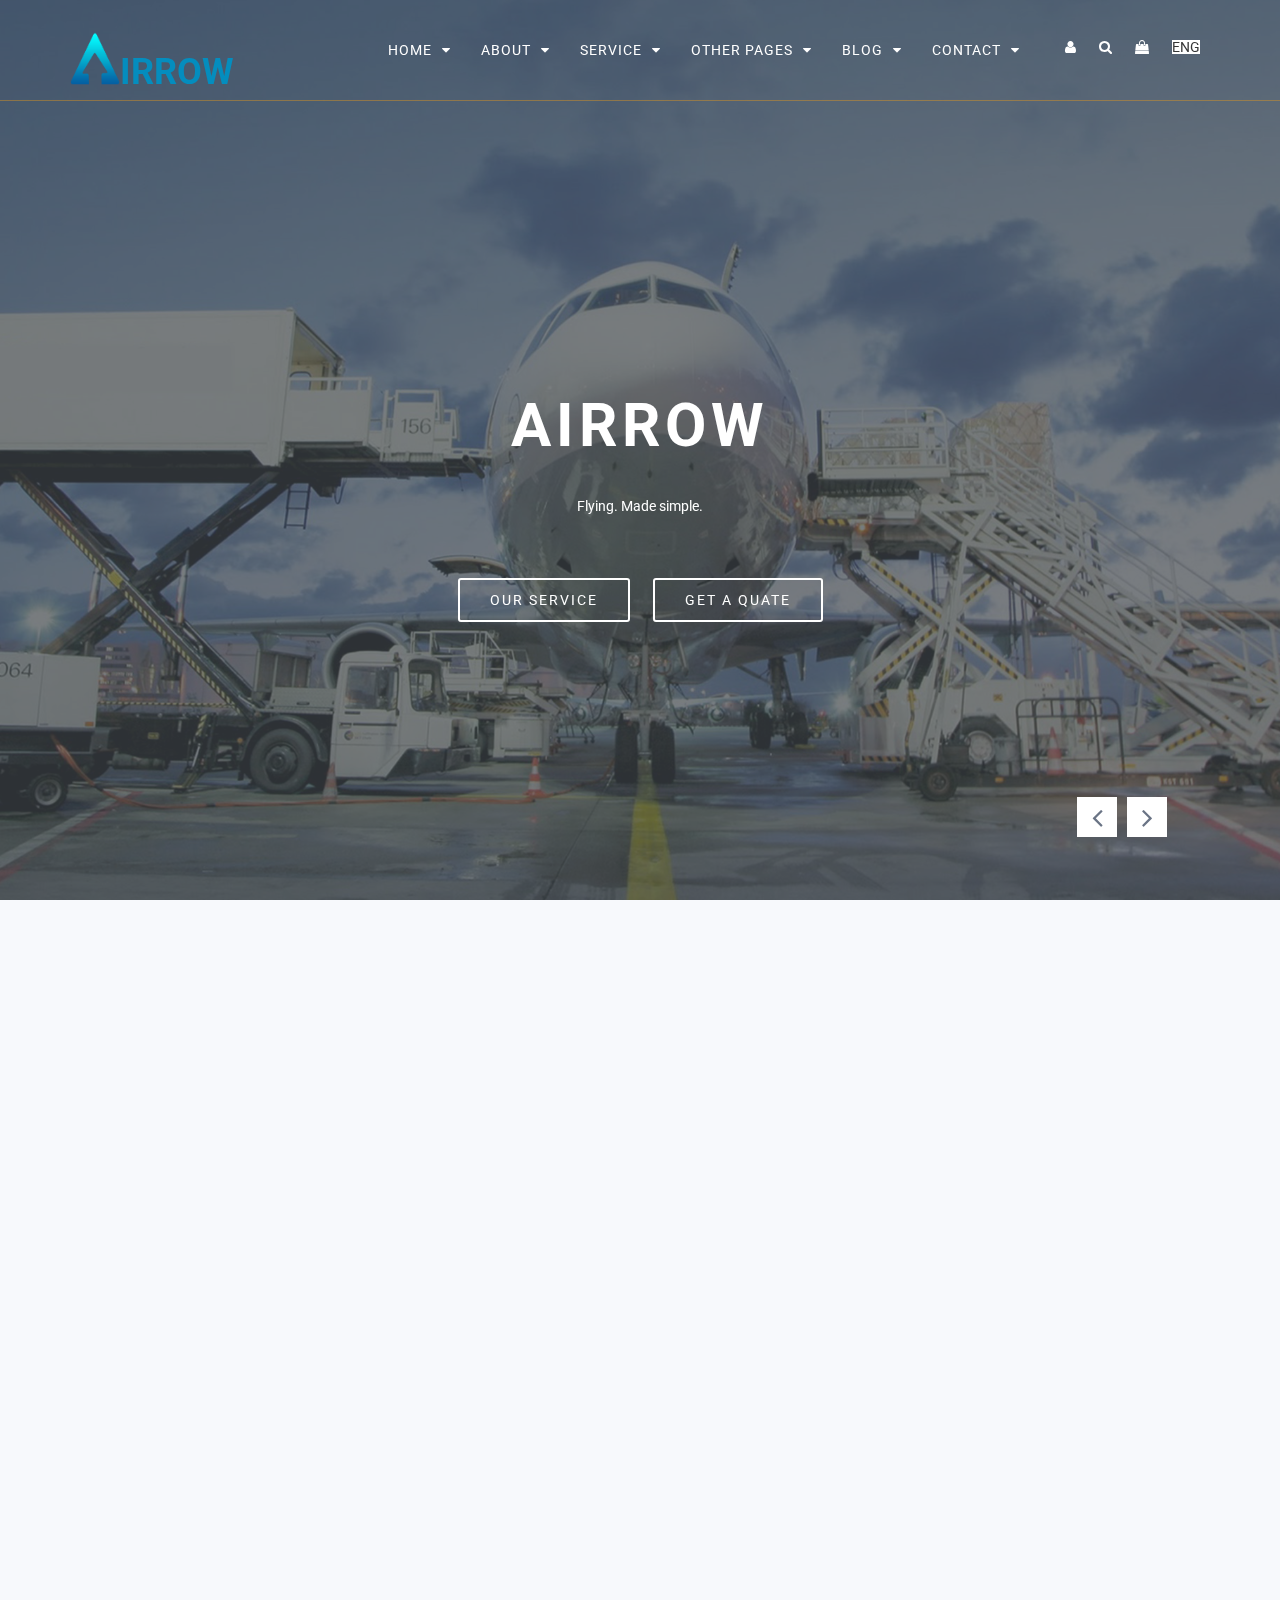
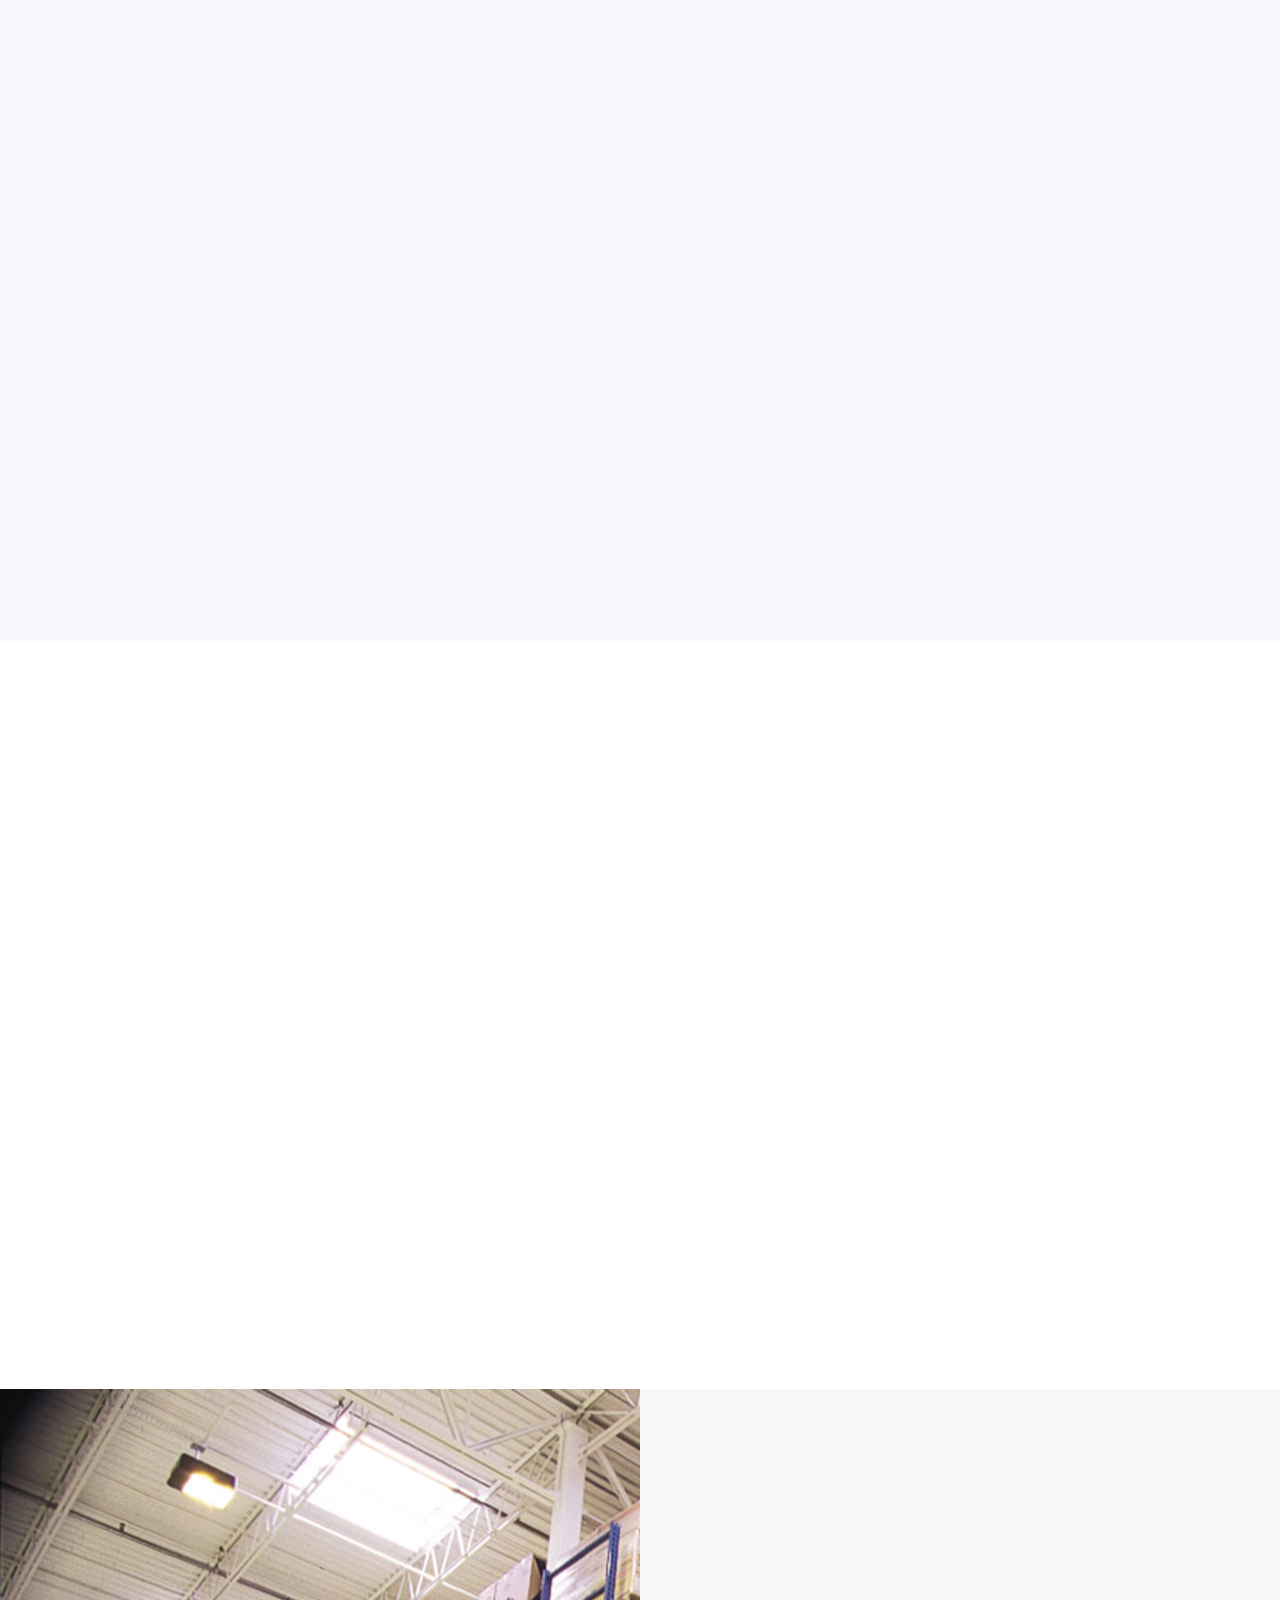
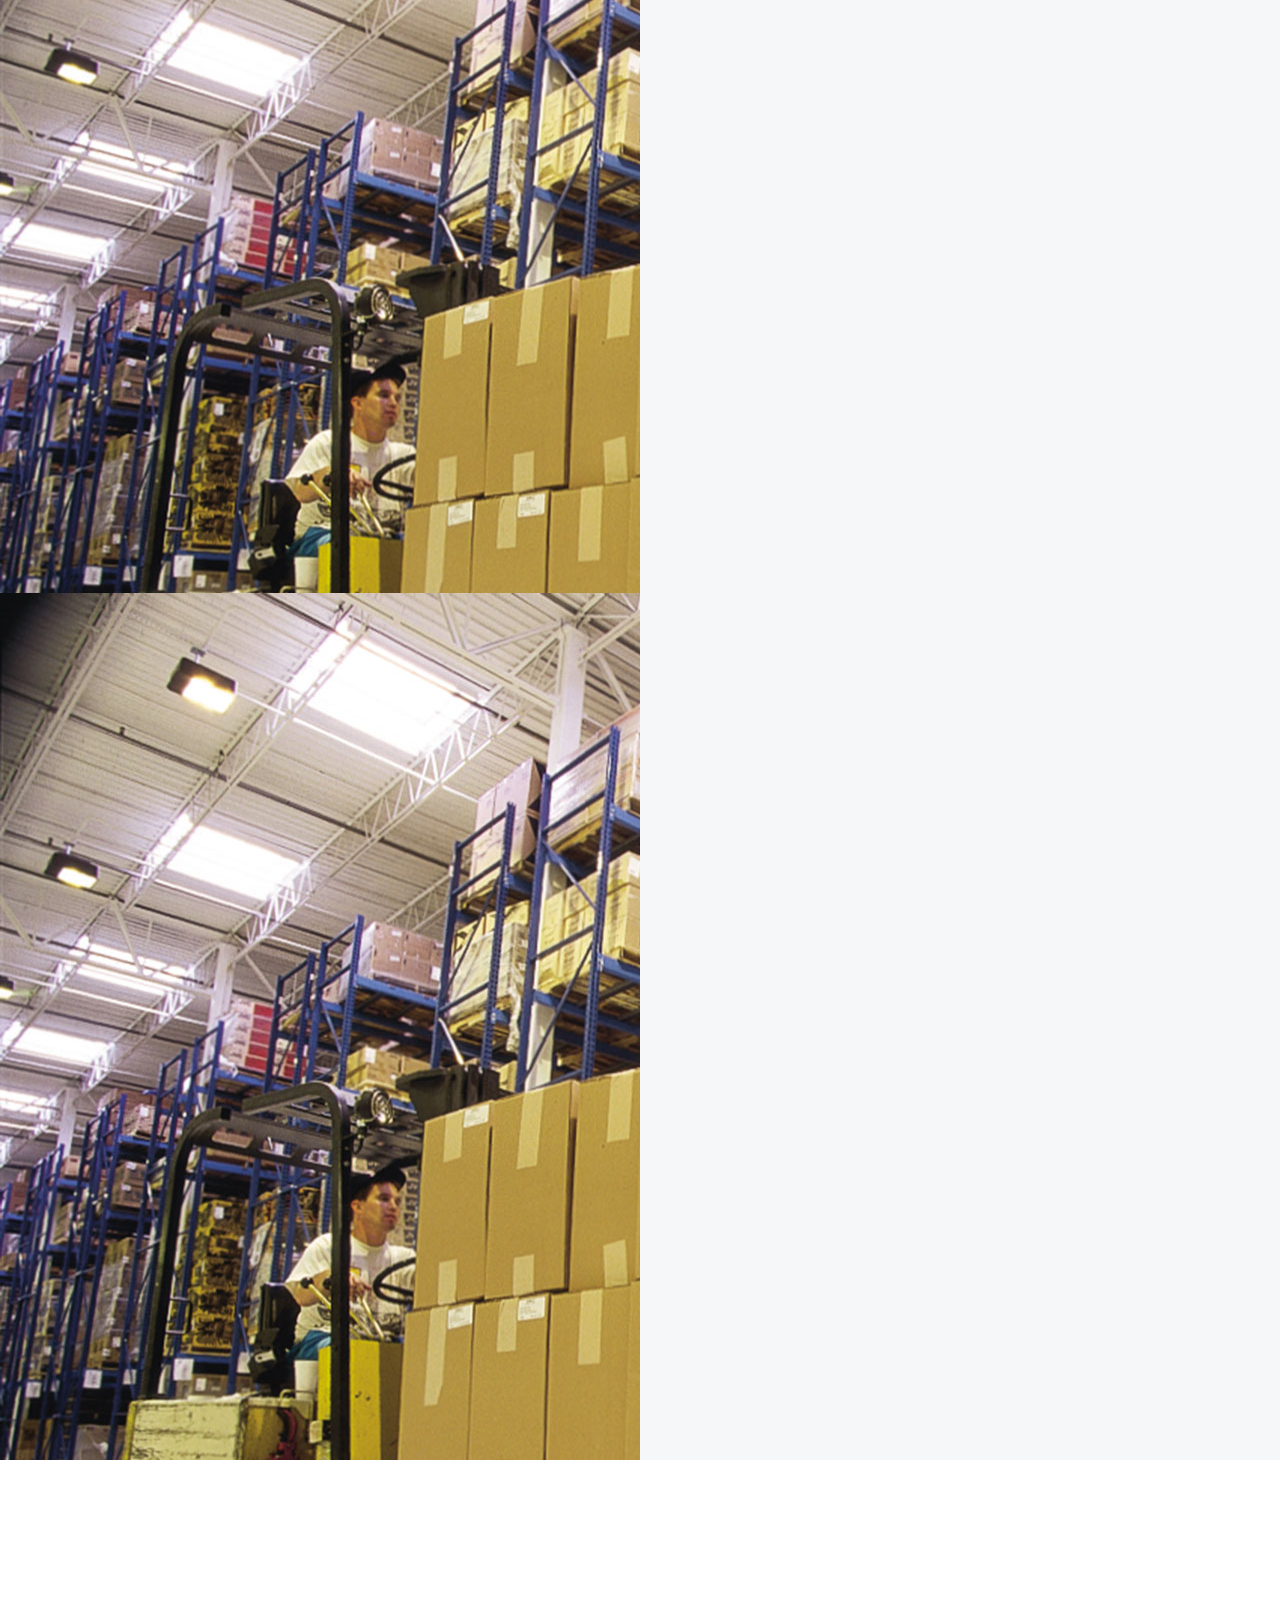
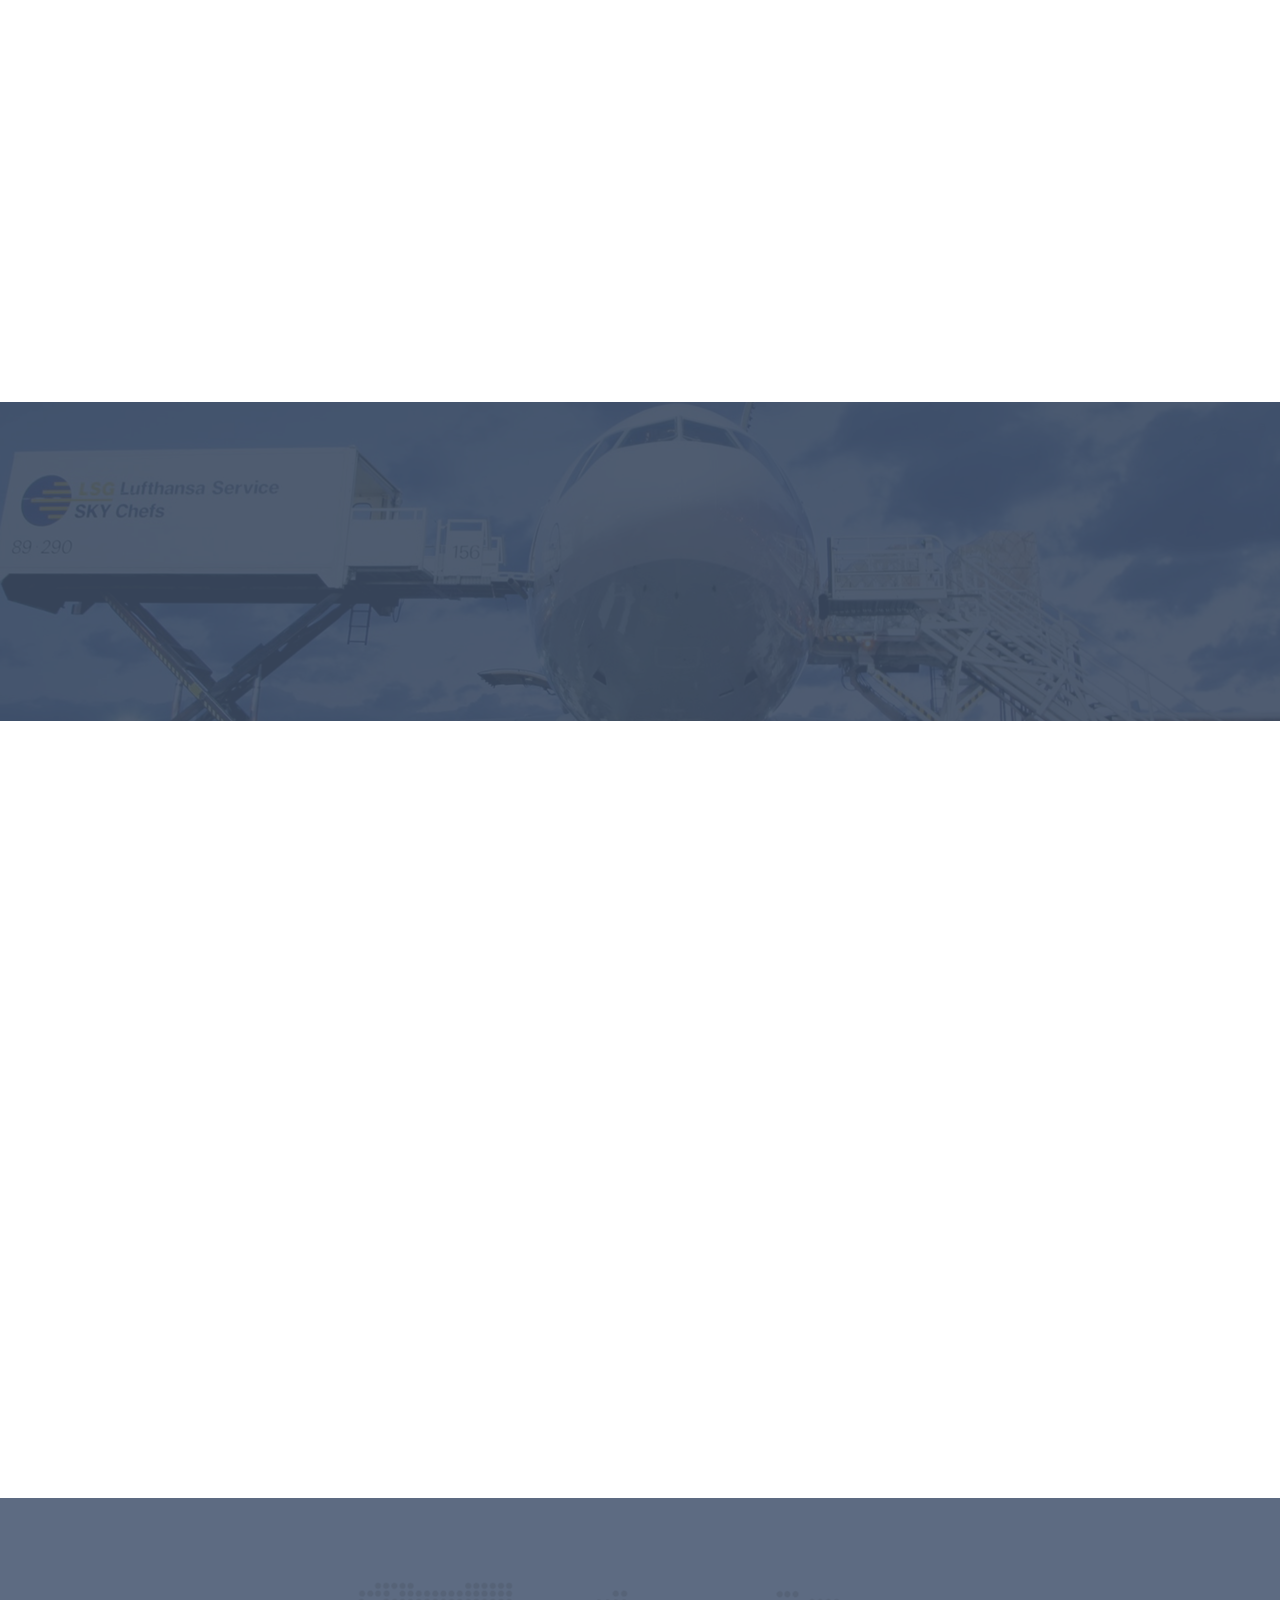
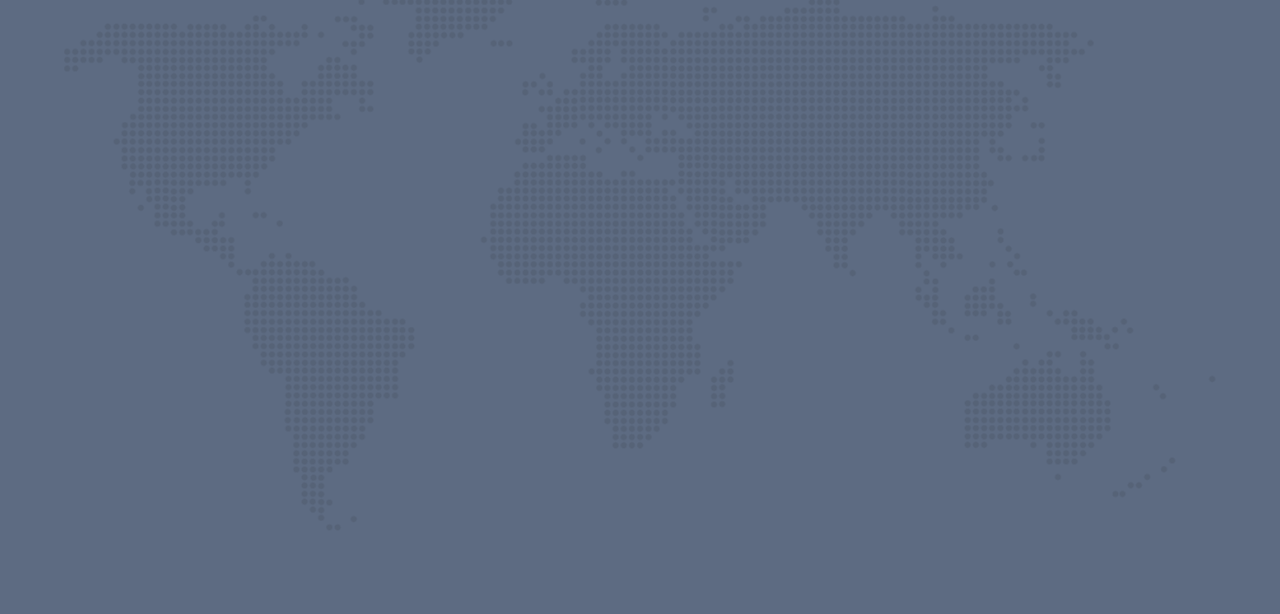
==== commit 9ae0c2ea: "transferred info from initial index to new index.html in carries folder" ====
--- a/carries/index.html
+++ b/carries/index.html
@@ -15,10 +15,11 @@
     <meta name="keywords" content="Portfolio, Agency, Onepage, Html, Business, Blog, Parallax" />
 
     <!--====== TITLE TAG ======-->
-    <title>Carries HTML5 Business Template</title>
+    <title>Airrow</title>
 
     <!--====== FAVICON ICON =======-->
-    <link rel="shortcut icon" type="image/ico" href="img/favicon.png" />
+    <link rel="shortcut icon" type="image/ico" href="logo.png" />
+    <!-- <img style="width:50px;height:60px;margin:20px;" src="logo.png"><h2 style="margin-top: -42px !important;margin-left: 60px;">irrow</h2> -->
 
     <!--====== STYLESHEETS ======-->
     <link rel="stylesheet" href="css/normalize.css">
@@ -63,7 +64,7 @@
                 <nav class="navbar">
                     <div class="container">
                         <div class="navbar-header">
-                            <a href="#home" class="navbar-brand"><img src="img/logo.png" alt="logo"></a>
+                            <a href="#home" class="navbar-brand"><img style="width:50px; height:60px;" src="logo.png"><h2 style="margin-top: -42px !important;margin-left: 50px;color: #008CBD;">irrow</h2></a>
                         </div>
                         <div class="search-and-language-bar pull-right">
                             <ul>
@@ -144,8 +145,8 @@
                     <div class="row flex-v-center">
                         <div class="col-md-10 col-md-offset-1">
                             <div class="welcome-text text-center">
-                                <h1>WE MAKE STRONGEST SERVICE ABOVE THE WORLD</h1>
-                                <p>Lorem ipsum dolor sit amet, consectetur adipiscing elit, sed do eiusmod tempor incididunt ut labore et dolore magna aliqua. Ut enim ad minim veniam.</p>
+                                <h1>Airrow</h1>
+                                <p>Flying. Made simple.</p>
                                 <div class="home-button">
                                     <a href="#">Our Service</a>
                                     <a href="#">Get A Quate</a>
@@ -289,15 +290,16 @@
                     <div class="col-md-6 col-lg-6 col-md-offset-3 col-lg-offset-3 col-sm-12 col-xs-12">
                         <div class="area-title text-center wow fadeIn">
                             <h2>Our Service</h2>
-                            <p>Sed ut perspiciatis unde omnis iste natus error sit voluptatem accusantium doloremque laudantium, </p>
+                            <p>The arrow is a GPS navigation device, that is meant to be used within the ecosystem of airports</p>
                         </div>
                     </div>
                 </div>
                 <div class="row">
                     <div class="col-md-4 col-lg-4 col-sm-12 col-xs-12">
                         <div class="service-content wow fadeIn">
-                            <h2>we offer quick & powerful logistics solution</h2>
-                            <p>I must explain to you how all this mistaken idea of denouncing pleasure and praising pain was born and I will give you.</p>
+                            <h2>A device that will make your life easier at the airport</h2>
+                            <p>The device is about the size of a small phone, or an MP4 player,which has a very simple LCD display
+                            that helps navigate the user around the airport, along with providing both passengers and airports plenty of other incentives</p>
                             <a href="service.html" class="read-more">Learn More</a>
                         </div>
                     </div>
@@ -325,11 +327,14 @@
             </div>
         </div>
         <div class="service-bottom-area section-padding">
-            <div class="service-bottom-area-bg"></div>
+            <div style="" class="service-bottom-area-bg"></div>
             <div class="container">
                 <div class="row">
                     <div class="col-md-6 col-lg-6 col-md-offset-6 col-lg-offset-6 col-sm-12 col-xs-12">
                         <div class="service-list wow fadeIn">
+                            <div class="area-title text-center wow fadeIn">
+                                <h2>Benefits for Airports</h2>
+                                </div>
                             <div class="single-service">
                                 <div class="service-icon-hexagon">
                                     <div class="hex">
@@ -338,10 +343,11 @@
                                         </div>
                                     </div>
                                 </div>
+                                
                                 <div class="service-details">
-                                    <h4>Ware House</h4>
-                                    <p>Sed ut perspiciatis unde omnis iste natus error sit voluptatem accusantium doloremque laudantium, totam rem aperiam.</p>
-                                    <a href="#">read more</a>
+                                    <h4>Minimize Delays</h4>
+                                    <p>Helps ensure your passengers get on board on time, minimizing delays</p>
+                                    <!-- <a href="#">read more</a> -->
                                 </div>
                             </div>
                             <div class="single-service">
@@ -351,9 +357,9 @@
                                     </div>
                                 </div>
                                 <div class="service-details">
-                                    <h4>Road Freight</h4>
-                                    <p>Sed ut perspiciatis unde omnis iste natus error sit voluptatem accusantium doloremque laudantium, totam rem aperiam.</p>
-                                    <a href="#">read more</a>
+                                    <h4>Navigation</h4>
+                                    <p>Helps customers navigate unfamiliar airports</p>
+                                    <!-- <a href="#">read more</a> -->
                                 </div>
                             </div>
                             <div class="single-service">
@@ -363,9 +369,9 @@
                                     </div>
                                 </div>
                                 <div class="service-details">
-                                    <h4>Sea Freight</h4>
-                                    <p>Sed ut perspiciatis unde omnis iste natus error sit voluptatem accusantium doloremque laudantium, totam rem aperiam.</p>
-                                    <a href="#">read more</a>
+                                    <h4>Accurate GPS</h4>
+                                    <p>If passengers are lost, airport staff can find the passengers far quicker with accurate GPS location</p>
+                                    <!-- <a href="#">read more</a> -->
                                 </div>
                             </div>
                             <div class="single-service">
@@ -375,9 +381,74 @@
                                     </div>
                                 </div>
                                 <div class="service-details">
-                                    <h4>Air Freight</h4>
-                                    <p>Sed ut perspiciatis unde omnis iste natus error sit voluptatem accusantium doloremque laudantium, totam rem aperiam.</p>
-                                    <a href="#">read more</a>
+                                    <h4>Lost and Found</h4>
+                                    <p>Always-on GPS positioning ensures devices can always be recovered in case some are lost</p>
+                                    <!-- <a href="#">read more</a> -->
+                                </div>
+                            </div>
+                        </div>
+                    </div>
+                </div>
+            </div>
+        </div>
+        <div class="service-bottom-area section-padding">
+            <div class="service-bottom-area-bg"></div>
+            <div class="container">
+                <div class="row">
+                    <div class="col-md-6 col-lg-6 col-md-offset-6 col-lg-offset-6 col-sm-12 col-xs-12">
+                        <div class="service-list wow fadeIn">
+                            <div class="area-title text-center wow fadeIn">
+                                <h2>Benefits for Passengers</h2>
+                                </div>
+                            <div class="single-service">
+                                <div class="service-icon-hexagon">
+                                    <div class="hex">
+                                        <div class="service-icon">
+                                            <i class="fa fa-dropbox"></i>
+                                        </div>
+                                    </div>
+                                </div>
+                                
+                                <div class="service-details">
+                                    <h4>Digital Passport</h4>
+                                    <p>Storing passengers passport information in a digital form on their Arrow</p>
+                                    <!-- <a href="#">read more</a> -->
+                                </div>
+                            </div>
+                            <div class="single-service">
+                                <div class="service-icon-hexagon">
+                                    <div class="hex">
+                                        <div class="service-icon"><i class="fa fa-truck"></i></div>
+                                    </div>
+                                </div>
+                                <div class="service-details">
+                                    <h4>Digital Ticket</h4>
+                                    <p>Storing information about the passengers' flight information, including a digital copy of their tickets</p>
+                                    <!-- <a href="#">read more</a> -->
+                                </div>
+                            </div>
+                            <div class="single-service">
+                                <div class="service-icon-hexagon">
+                                    <div class="hex">
+                                        <div class="service-icon"><i class="fa fa-ship"></i></div>
+                                    </div>
+                                </div>
+                                <div class="service-details">
+                                    <h4>Instant Transactions</h4>
+                                    <p>Storing a direct access link to the passengers' credit cards, allowing for instant transactions in any currency directly from the Arrow</p>
+                                    <!-- <a href="#">read more</a> -->
+                                </div>
+                            </div>
+                            <div class="single-service">
+                                <div class="service-icon-hexagon">
+                                    <div class="hex">
+                                        <div class="service-icon"><i class="fa fa-plane"></i></div>
+                                    </div>
+                                </div>
+                                <div class="service-details">
+                                    <h4>Health and Safety</h4>
+                                    <p>Storing information about the passengers medical history (if they choose to allow this) to be rapidly available in case of emergency</p>
+                                    <!-- <a href="#">read more</a> -->
                                 </div>
                             </div>
                         </div>
